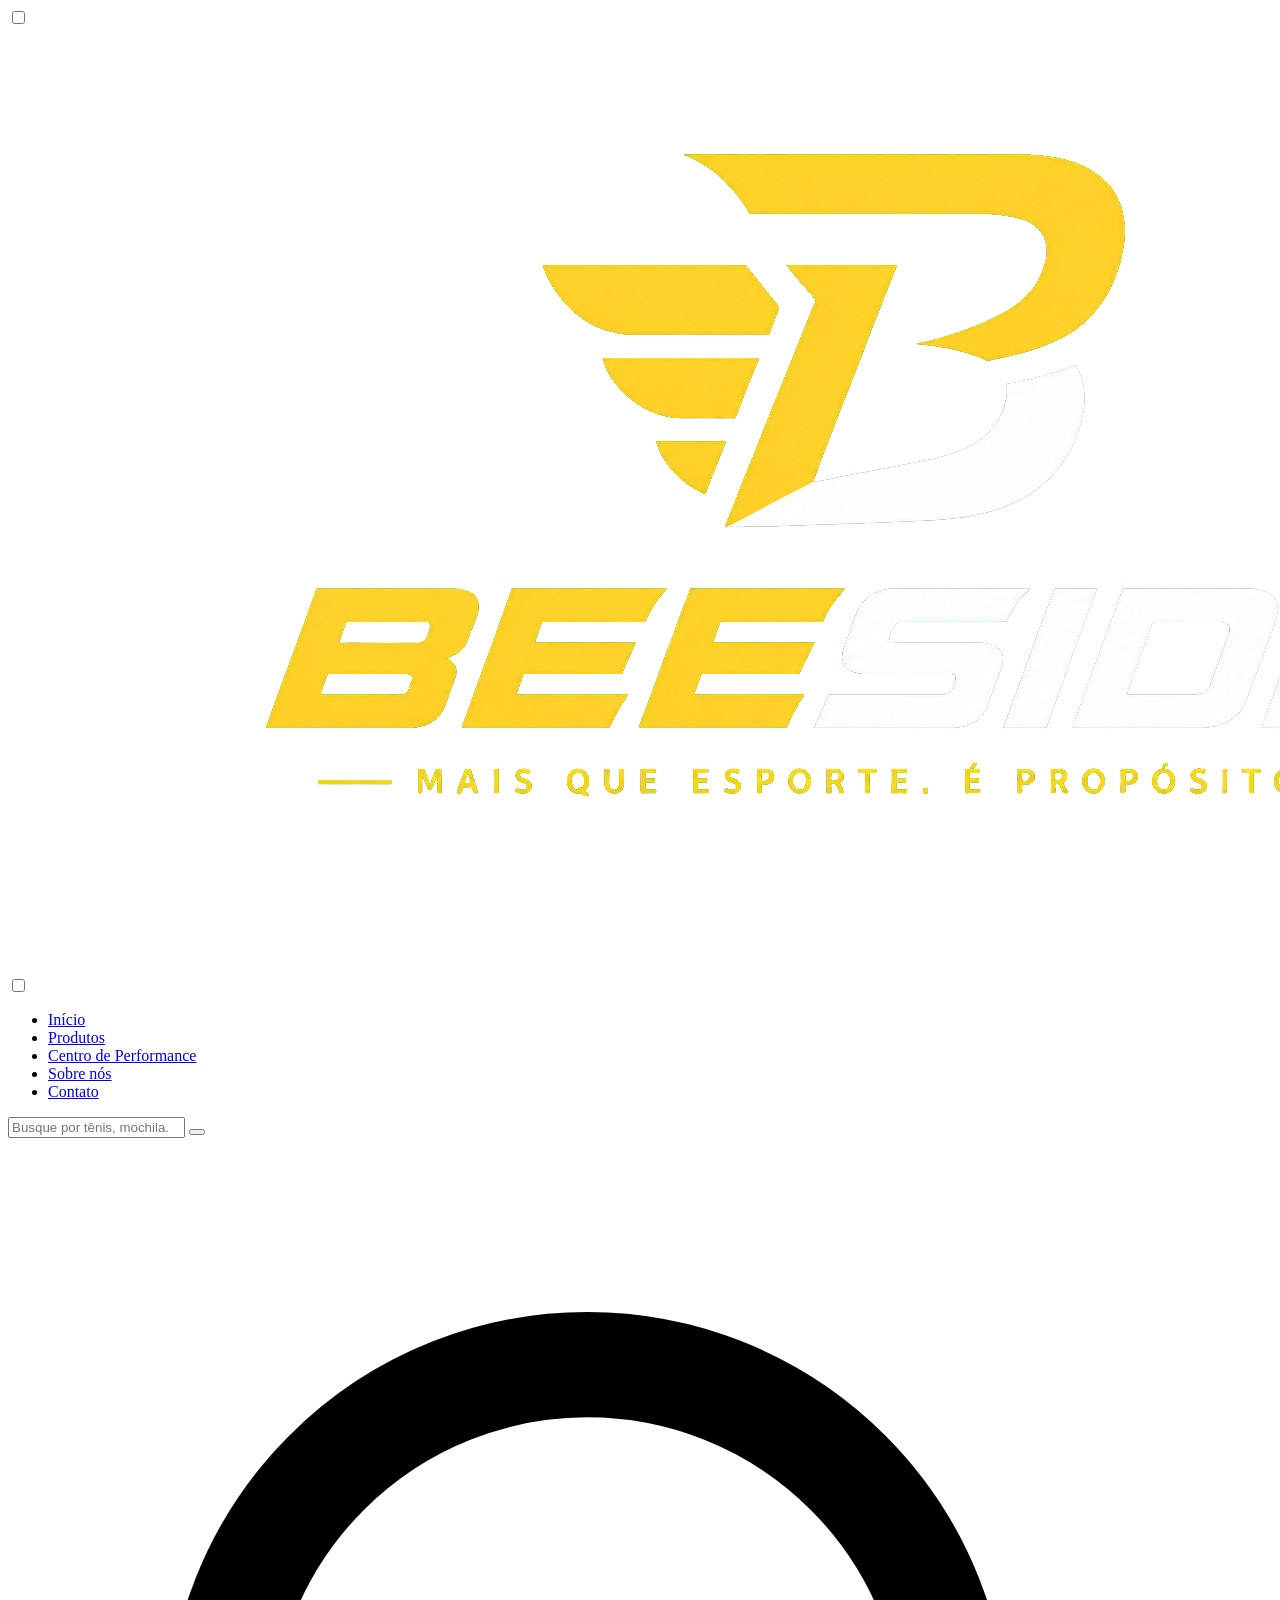
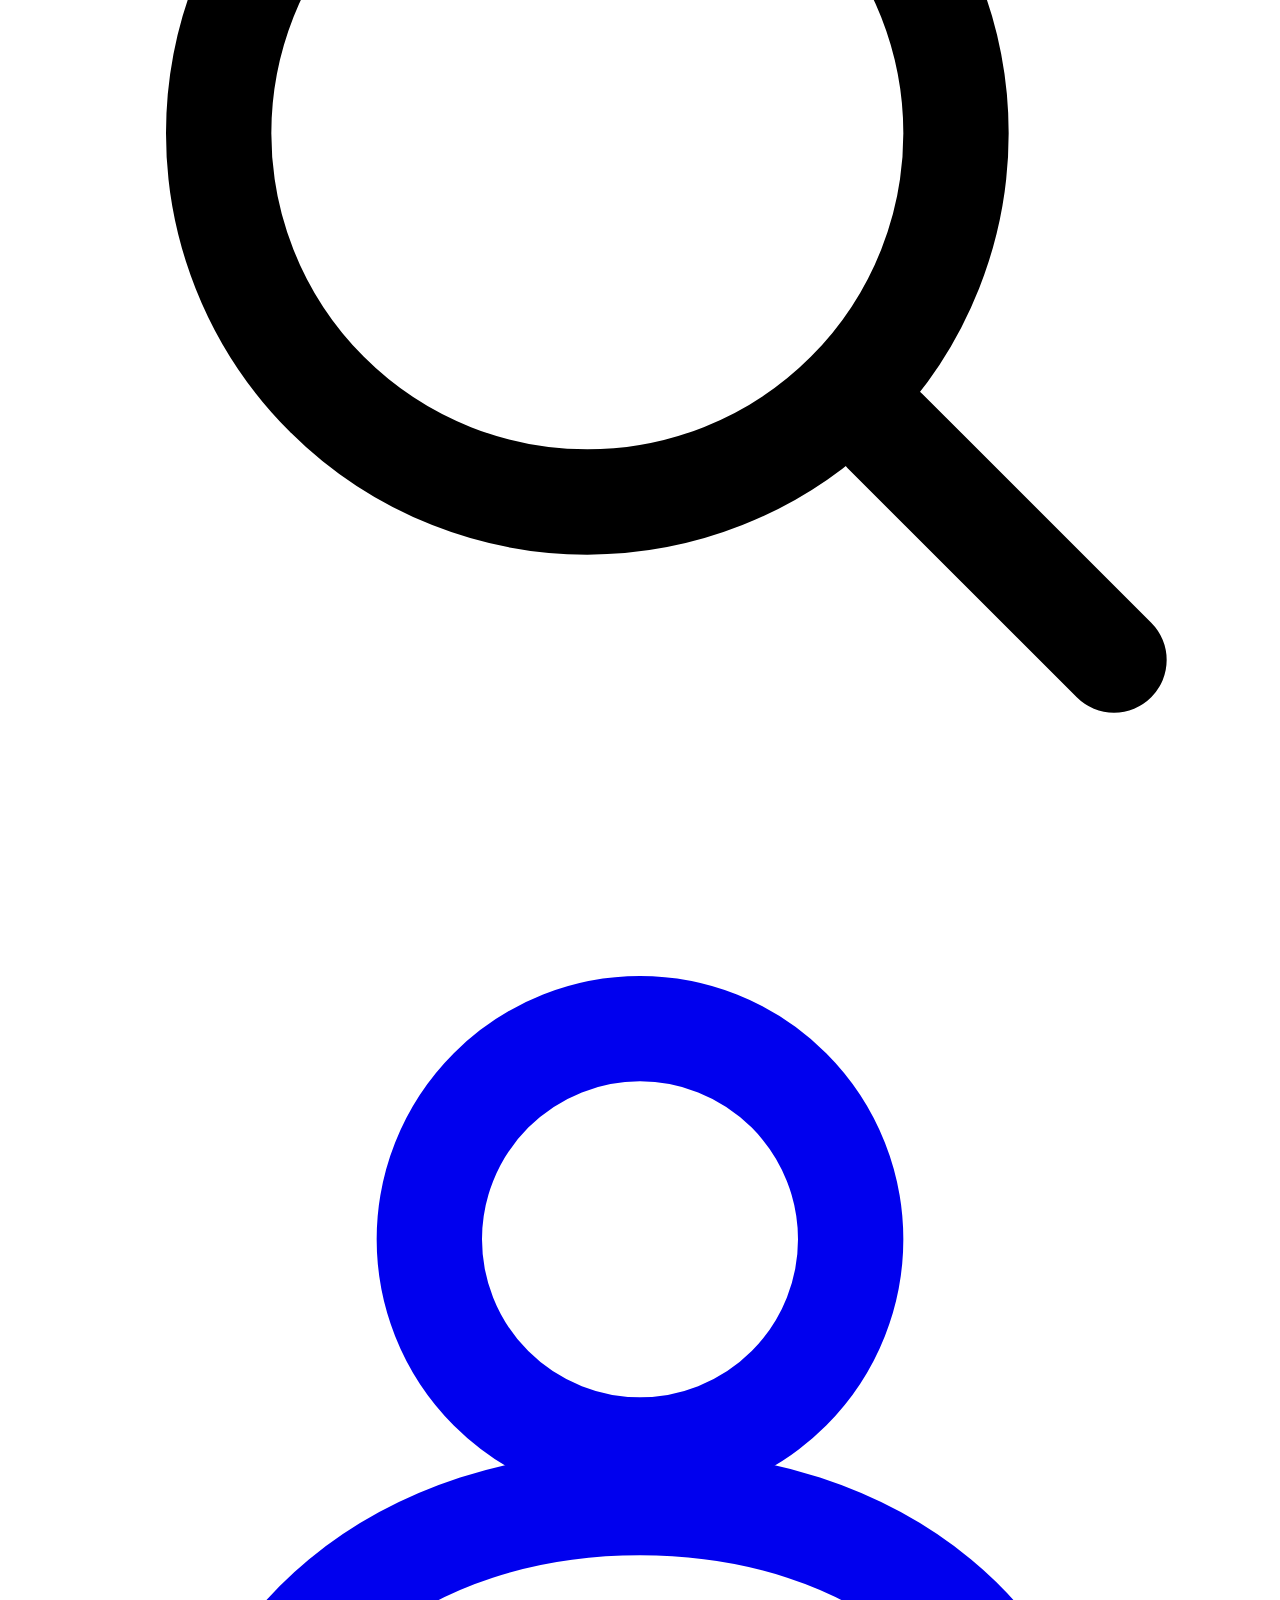
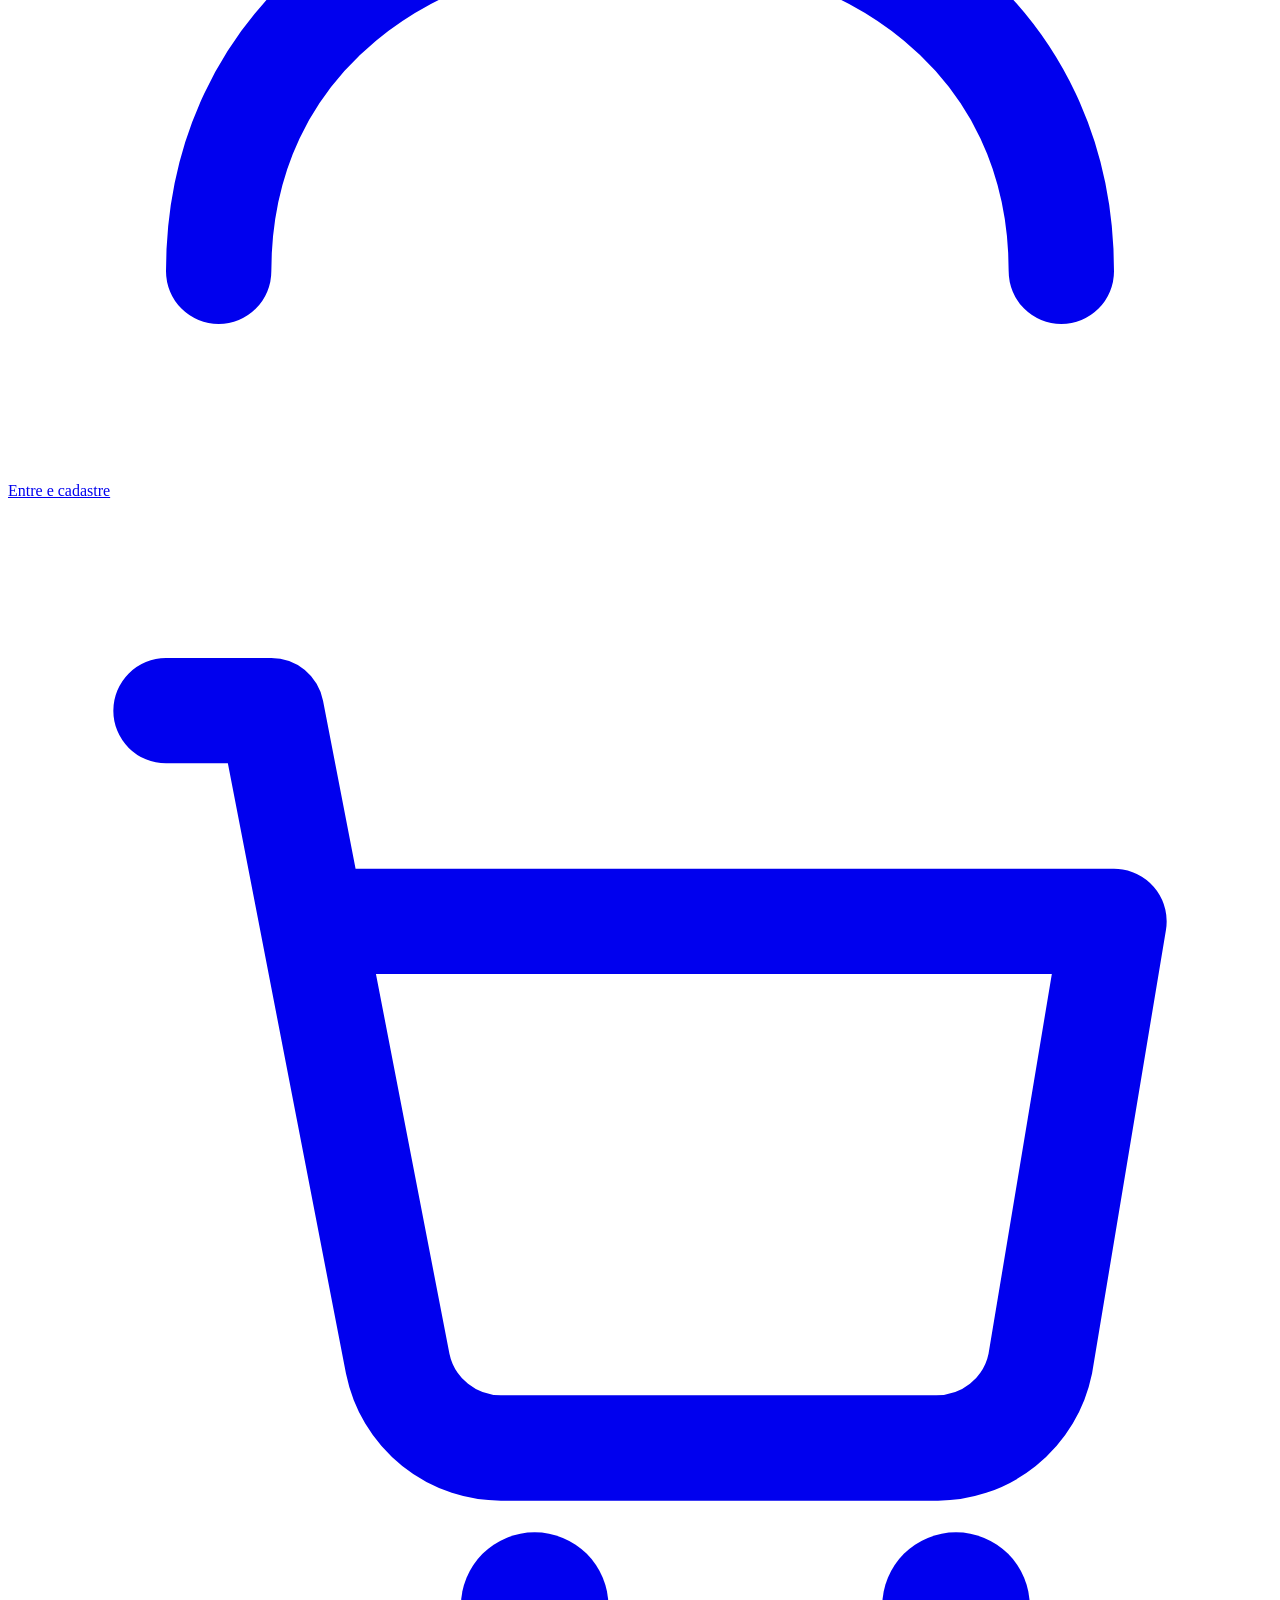
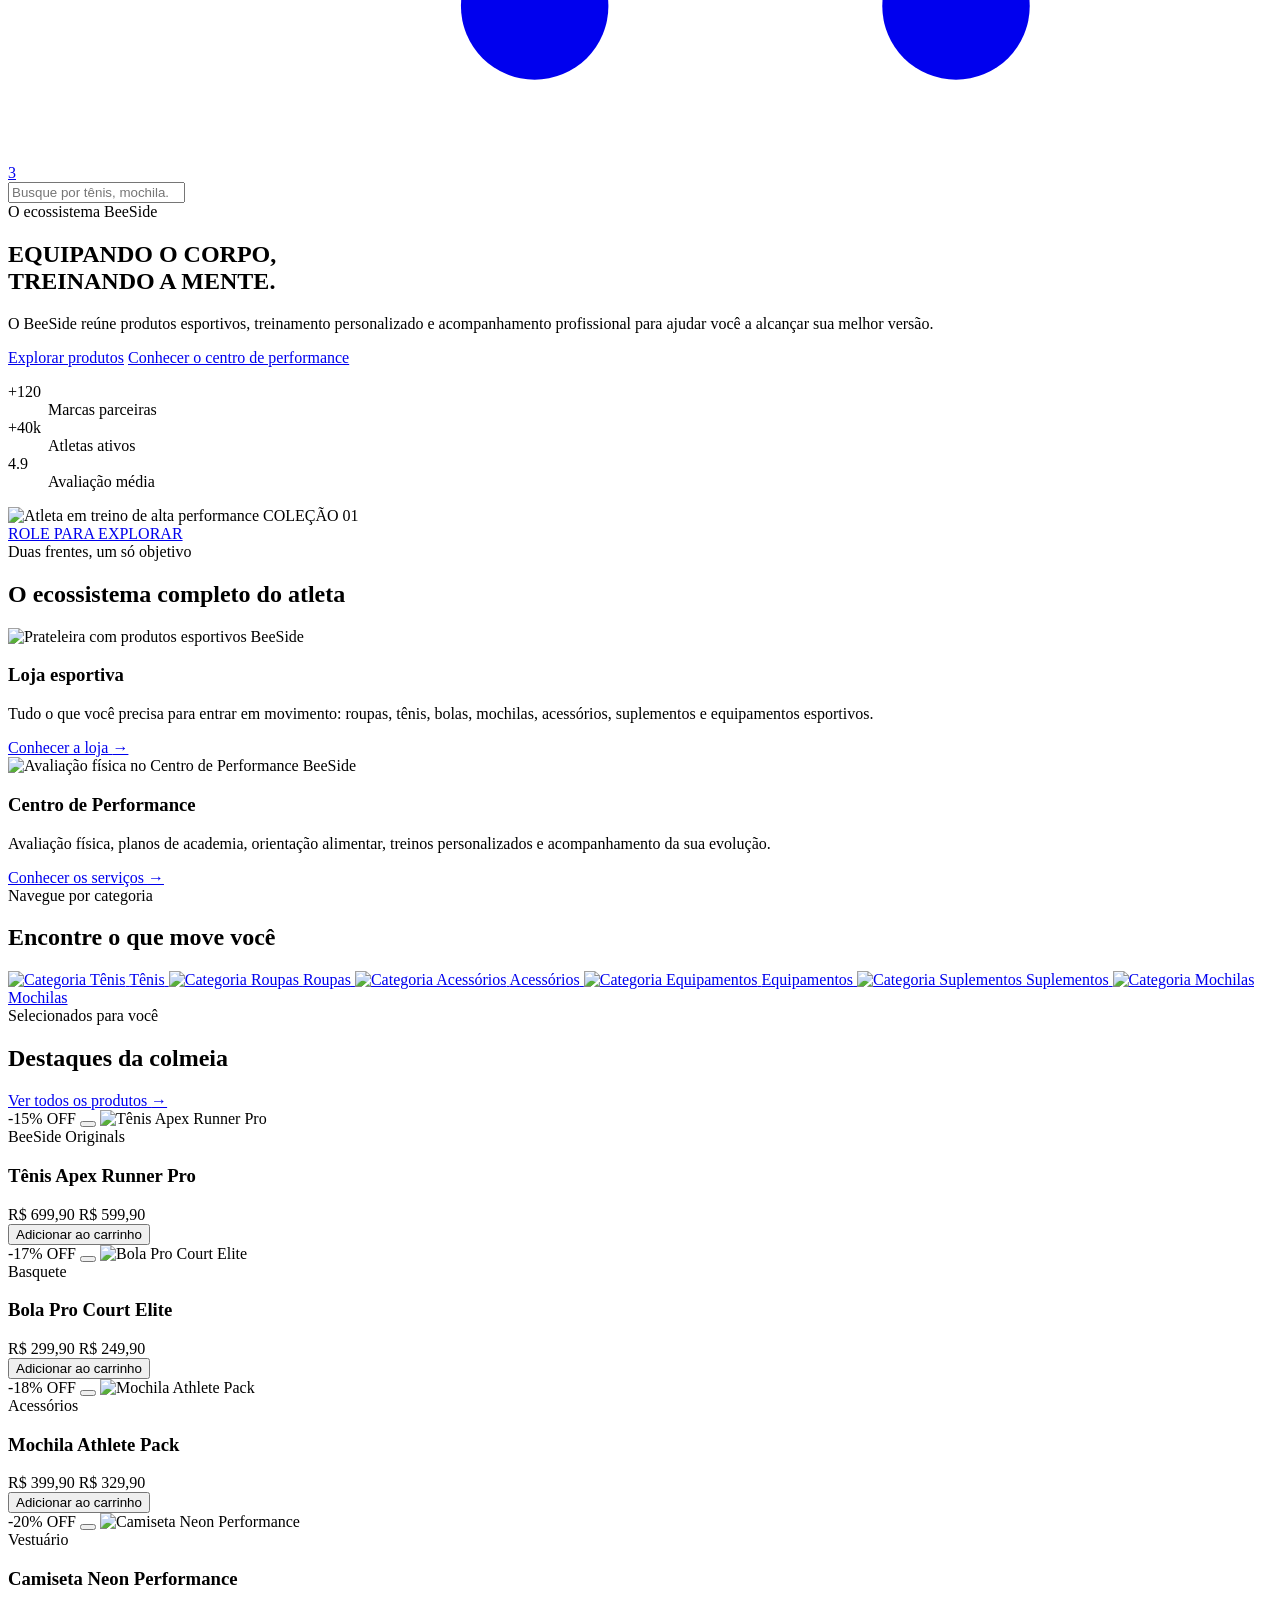
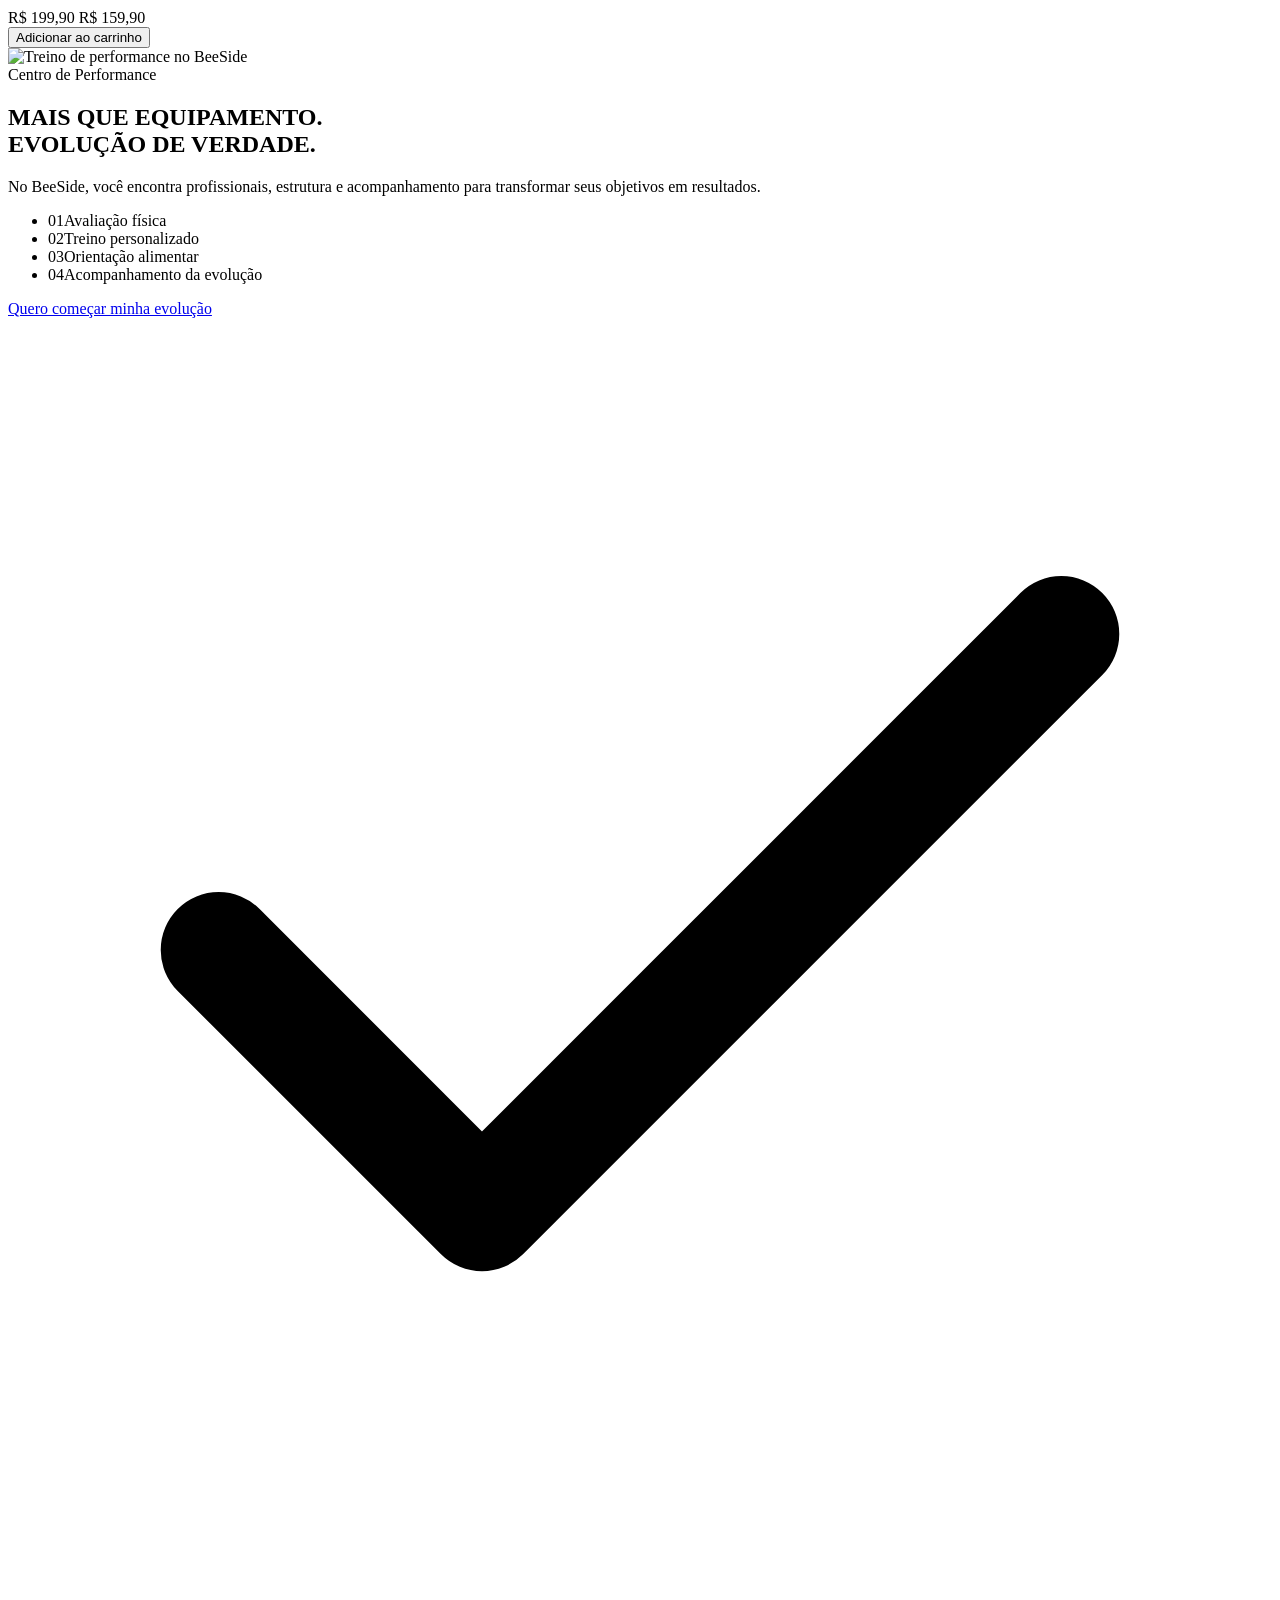
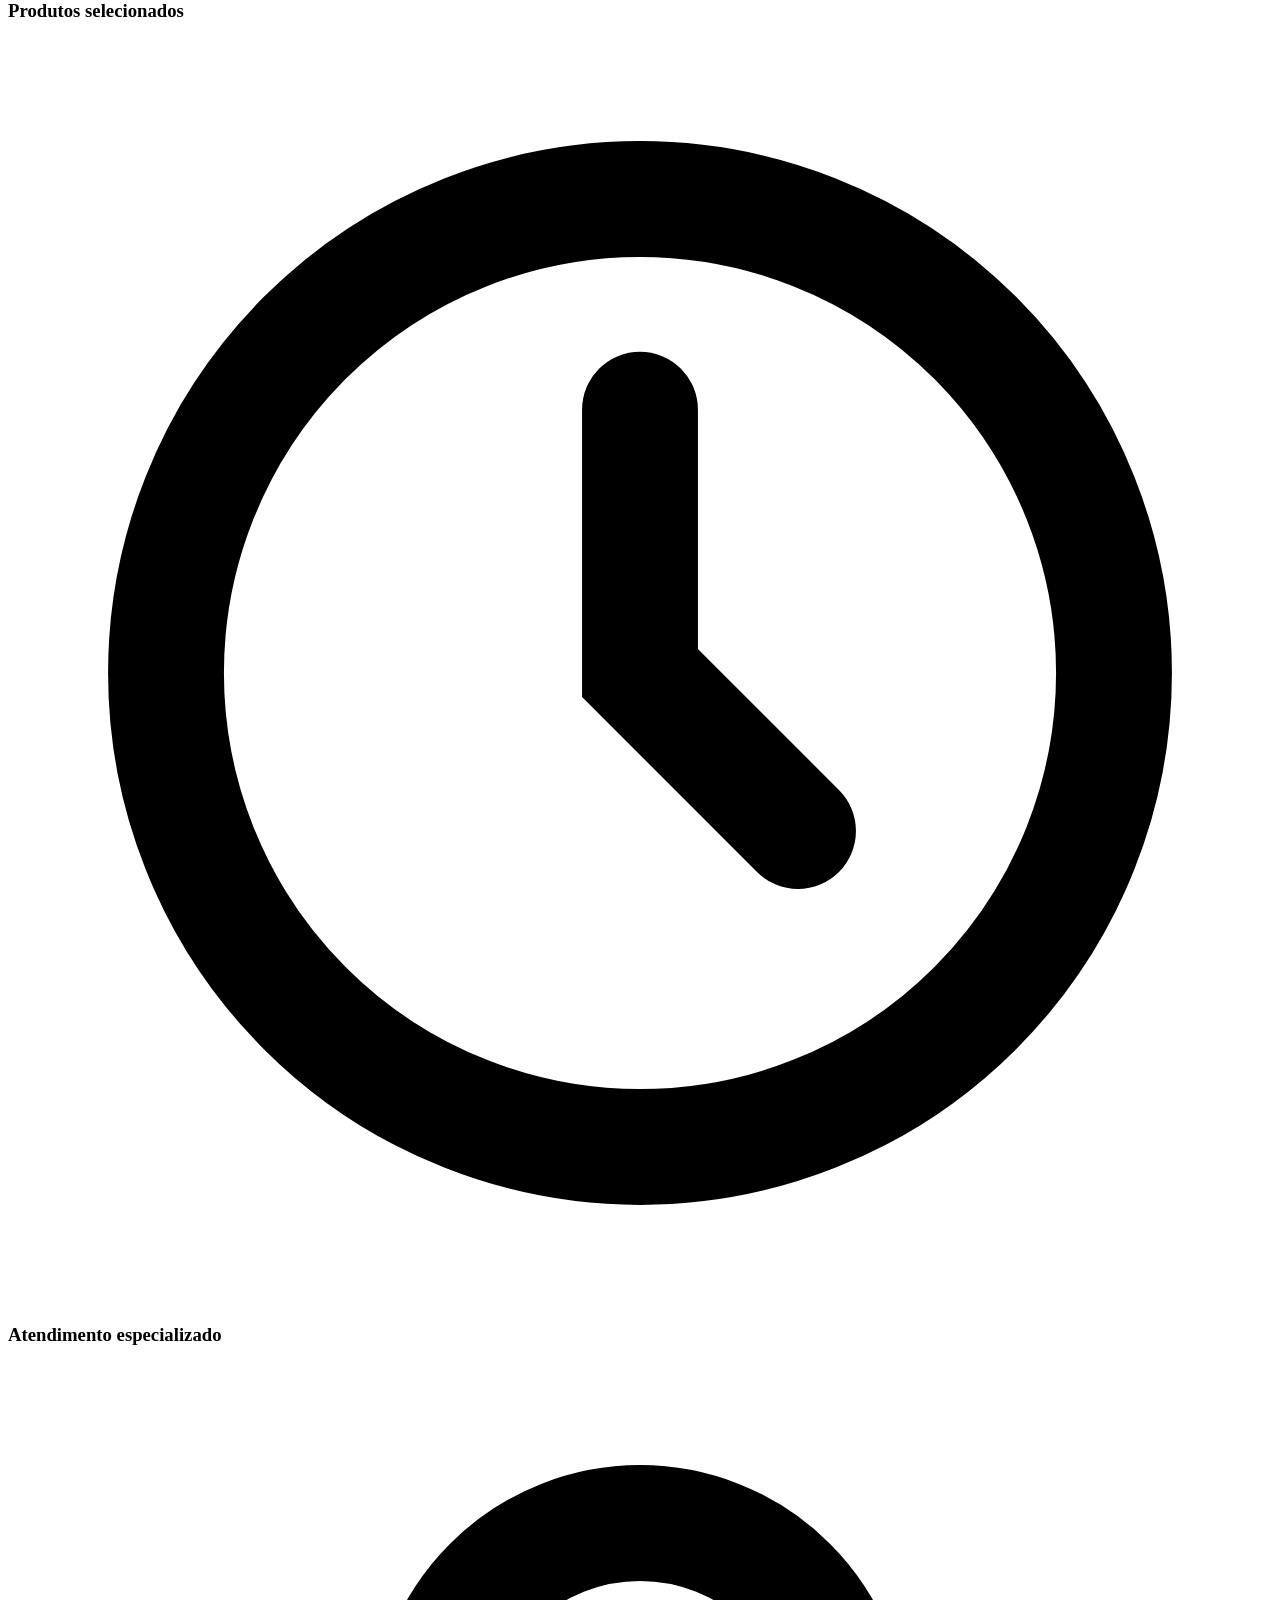
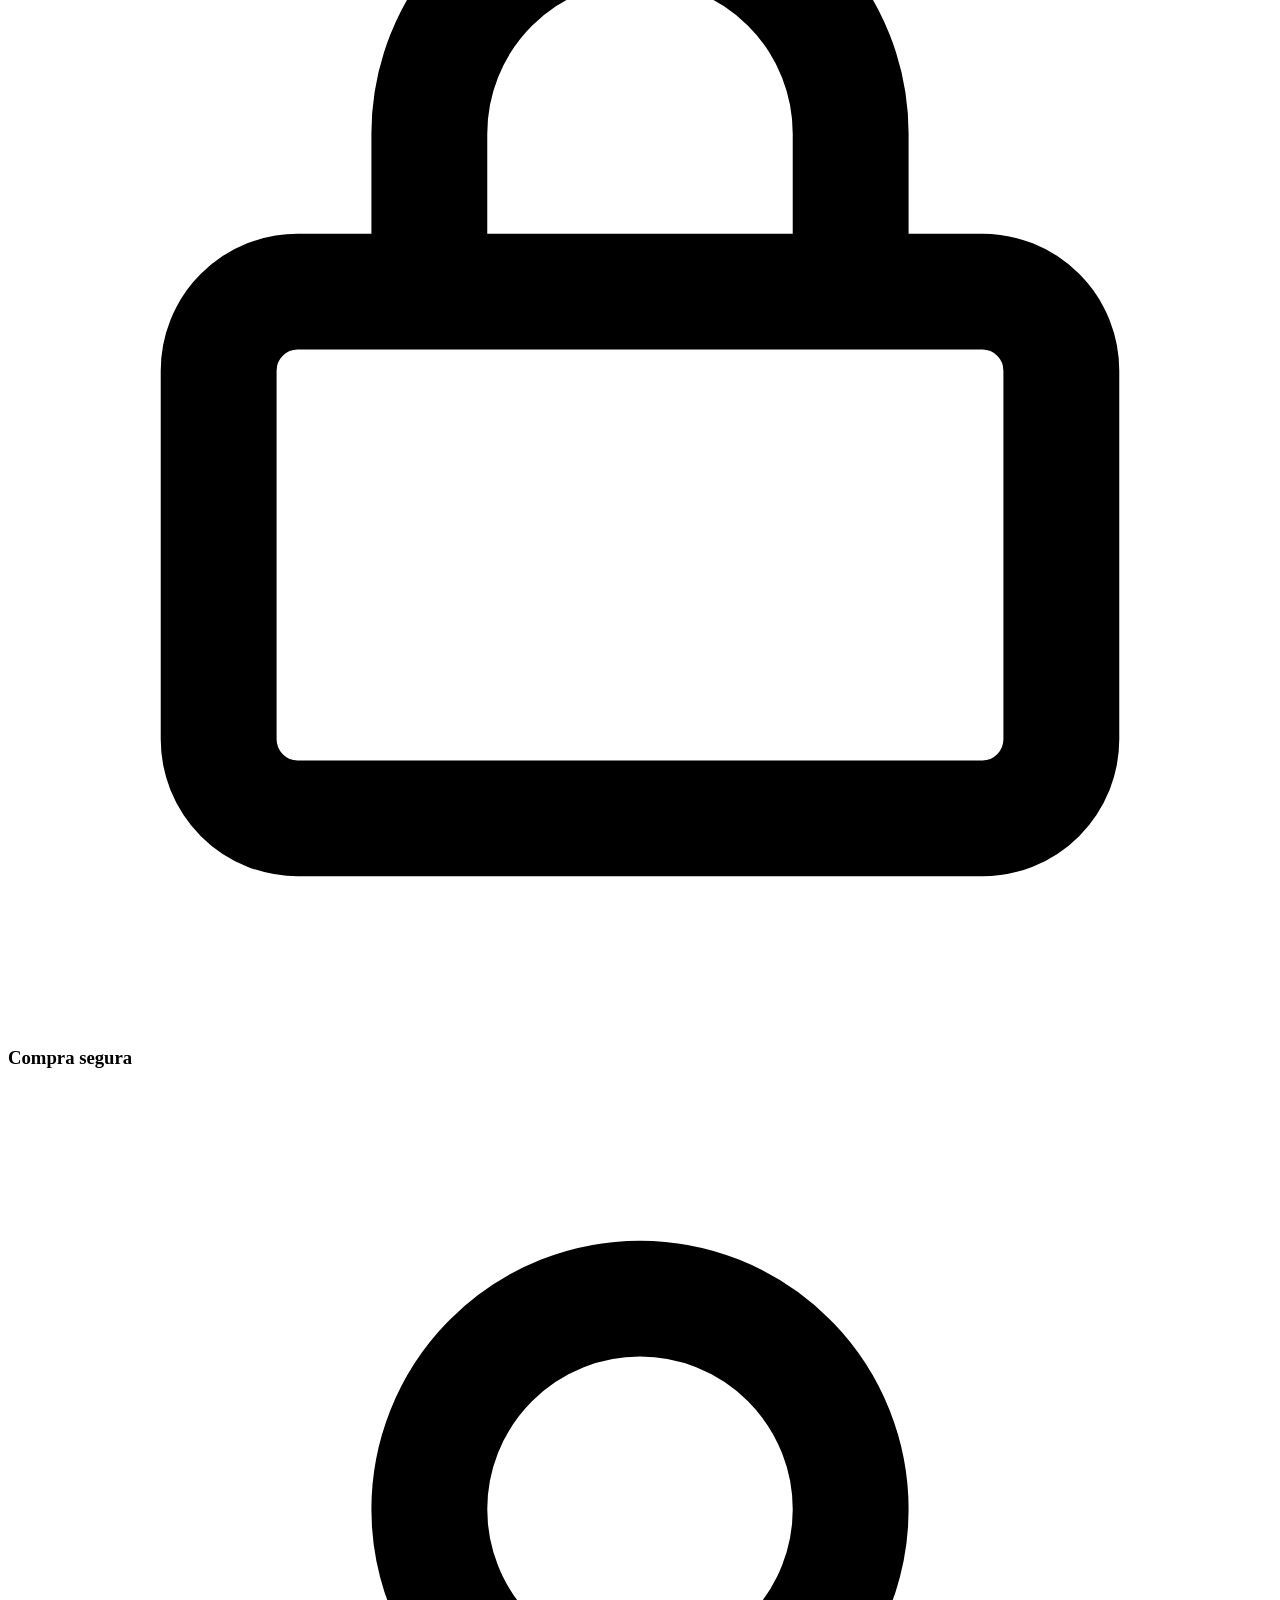
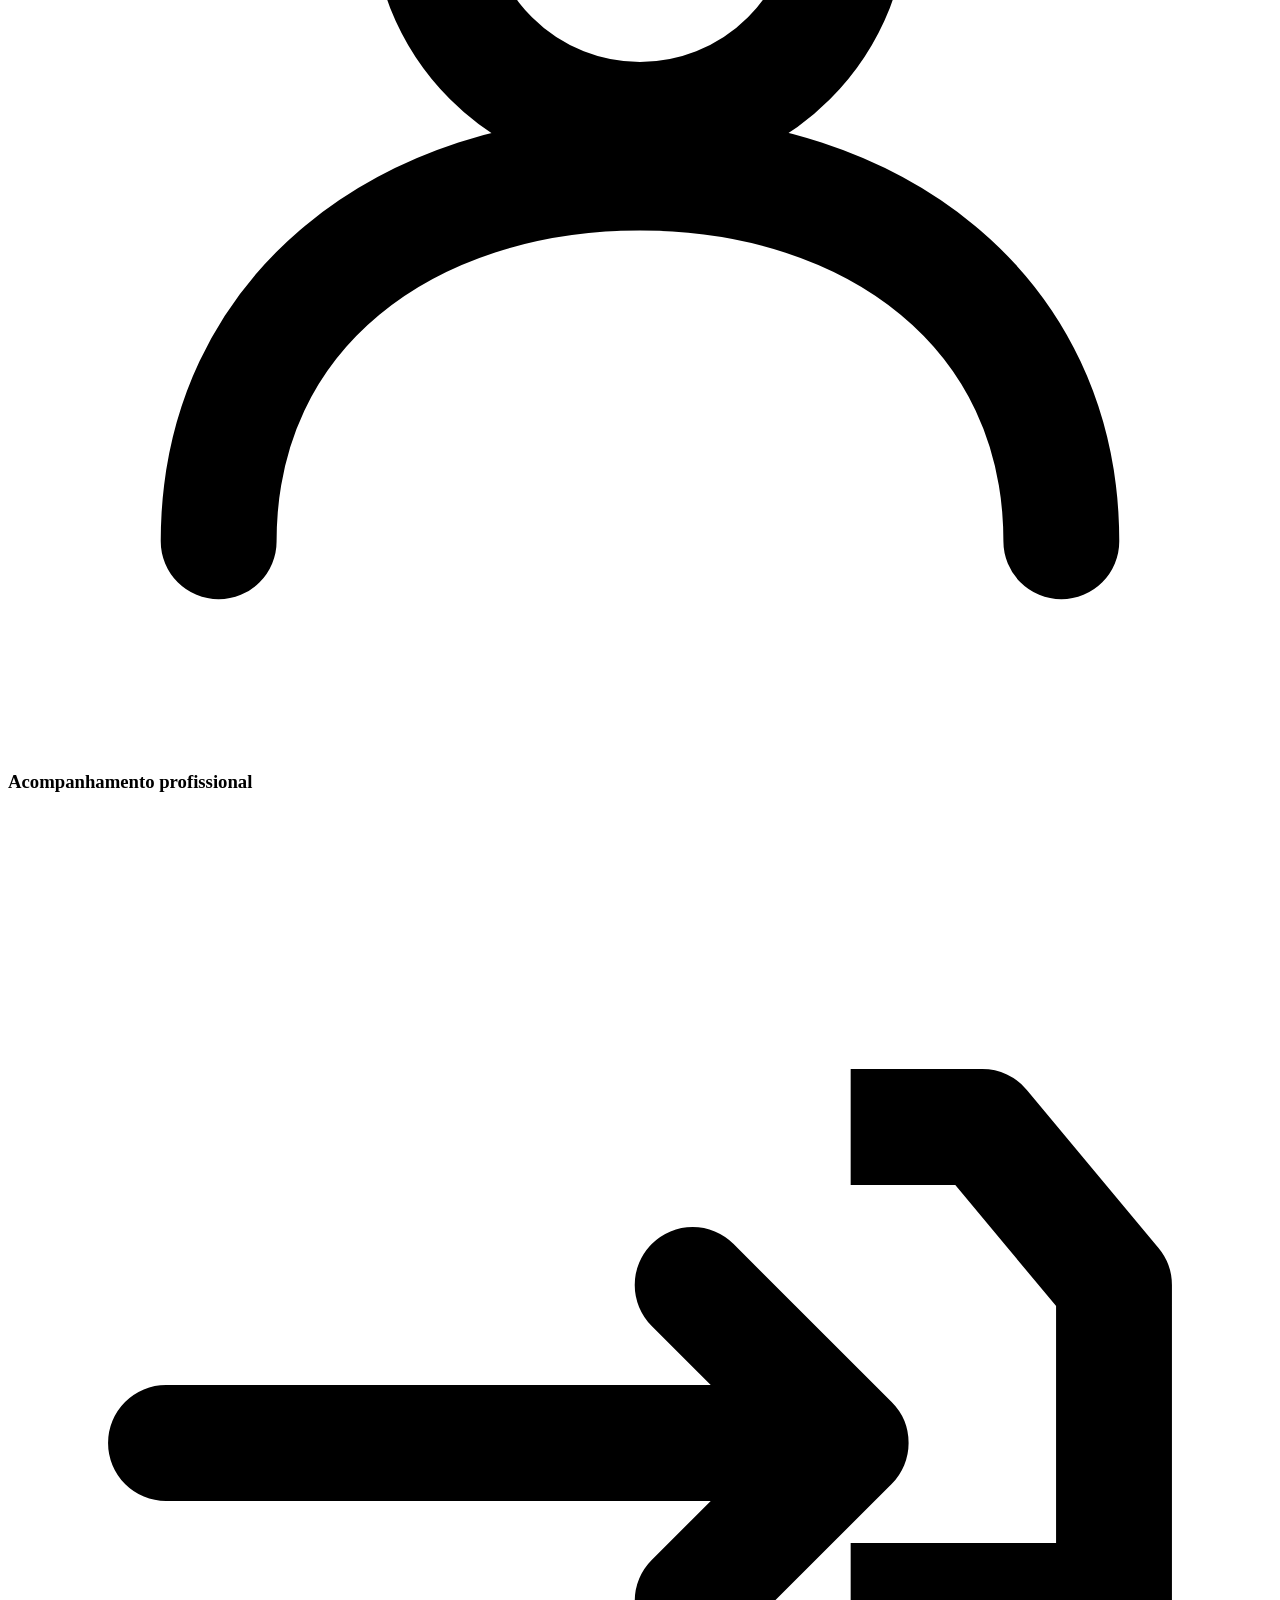
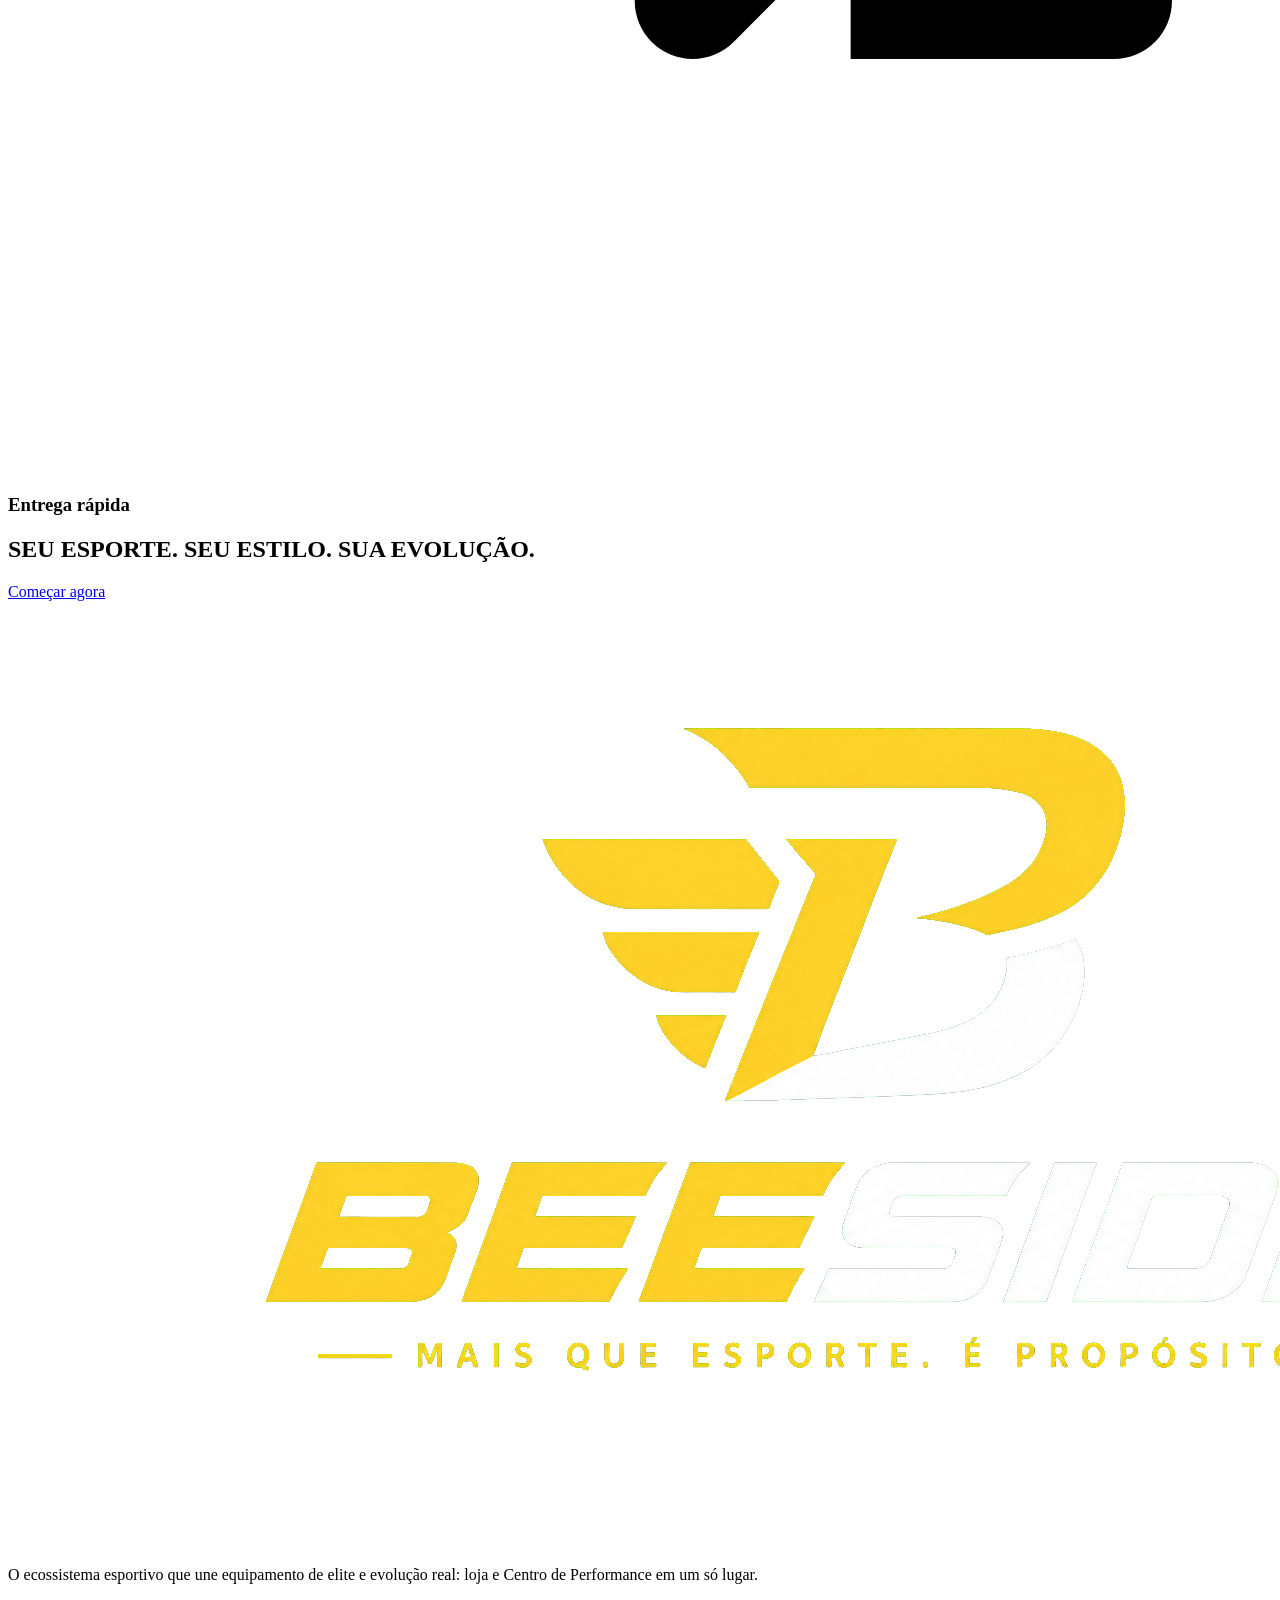
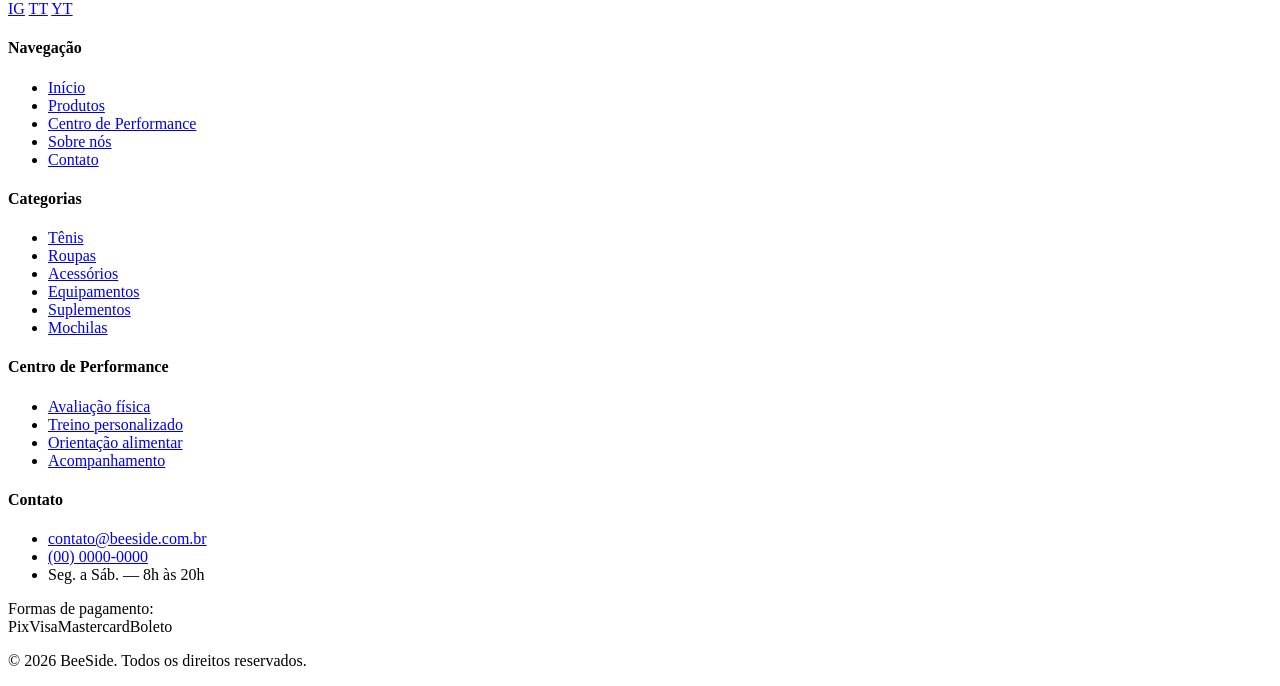
==== versãocerta/index.html @ f8169fee "Add files via upload" ====
<html lang="pt-BR">
<head>
<meta charset="UTF-8">
<meta name="viewport" content="width=device-width, initial-scale=1.0">
<title>BeeSide — Equipando o corpo, treinando a mente.</title>
<meta name="description" content="BeeSide é o ecossistema esportivo que une loja de produtos esportivos com o Centro de Performance: treino, avaliação física e orientação alimentar.">
<link rel="preconnect" href="https://fonts.googleapis.com">
<link rel="preconnect" href="https://fonts.gstatic.com" crossorigin>
<link href="https://fonts.googleapis.com/css2?family=Archivo+Black&family=Inter:wght@400;500;600;700;800&display=swap" rel="stylesheet">
<link rel="stylesheet" href="/style.css">
</head>
<body>

<!-- ===================== HEADER ===================== -->
<header class="site-header" id="siteHeader">
  <div class="header-bar">
    <input type="checkbox" id="searchToggle" class="search-toggle-input">
    <div class="header-inner">

      <a href="index.html" class="logo" aria-label="BeeSide — Início">
        <img class="brand-logo-image" src="imagens/beeside.png" alt="BeeSide — Mais que esporte, é propósito">
      </a>

      <input type="checkbox" id="navToggle" class="nav-toggle-input">

      <nav class="main-nav" id="mainNav" aria-label="Navegação principal">
        <ul>
          <li><a href="index.html" class="is-active" aria-current="page">Início</a></li>
          <li><a href="produtos.html">Produtos</a></li>
          <li><a href="centro-performance.html">Centro de Performance</a></li>
          <li><a href="sobre.html">Sobre nós</a></li>
          <li><a href="contato.html">Contato</a></li>
        </ul>
      </nav>

      <div class="header-actions">
        <form class="search-form" role="search" aria-label="Buscar produtos">
          <input type="search" id="searchInput" placeholder="Busque por tênis, mochila..." aria-label="Buscar produtos">
          <button type="submit" aria-label="Buscar">
            <svg viewBox="0 0 24 24" aria-hidden="true"><circle cx="11" cy="11" r="7" fill="none" stroke="currentColor" stroke-width="2"/><line x1="21" y1="21" x2="16.65" y2="16.65" stroke="currentColor" stroke-width="2" stroke-linecap="round"/></svg>
          </button>
        </form>

        <label class="icon-btn search-toggle" for="searchToggle" aria-label="Abrir busca">
          <svg viewBox="0 0 24 24" aria-hidden="true"><circle cx="11" cy="11" r="7" fill="none" stroke="currentColor" stroke-width="2"/><line x1="21" y1="21" x2="16.65" y2="16.65" stroke="currentColor" stroke-width="2" stroke-linecap="round"/></svg>
        </label>

        <a href="login.html" class="icon-btn user-btn" aria-label="Entrar ou cadastrar">
          <svg viewBox="0 0 24 24" aria-hidden="true"><circle cx="12" cy="8" r="4" fill="none" stroke="currentColor" stroke-width="2"/><path d="M4 20c0-4.4 3.6-7 8-7s8 2.6 8 7" fill="none" stroke="currentColor" stroke-width="2" stroke-linecap="round"/></svg>
          <span class="user-btn-text">Entre e cadastre</span>
        </a>

        <a href="carrinho.html" class="icon-btn cart-btn" aria-label="Carrinho de compras">
          <svg viewBox="0 0 24 24" aria-hidden="true"><path d="M3 4h2l2.4 12.4a2 2 0 0 0 2 1.6h8.2a2 2 0 0 0 2-1.6L21 8H6" fill="none" stroke="currentColor" stroke-width="2" stroke-linecap="round" stroke-linejoin="round"/><circle cx="10" cy="21" r="1.4" fill="currentColor"/><circle cx="18" cy="21" r="1.4" fill="currentColor"/></svg>
          <span class="cart-count" id="cartCount">3</span>
        </a>

        <label class="icon-btn menu-toggle" for="navToggle" aria-label="Abrir menu">
          <span></span><span></span><span></span>
        </label>
      </div>

    </div>
    <div class="mobile-search" id="mobileSearch">
      <input type="search" placeholder="Busque por tênis, mochila...">
    </div>
  </div>
</header>

<main>

<!-- ===================== HERO ===================== -->
<section class="hero" id="hero">
  <div class="hero-hexfield" aria-hidden="true"></div>
  <div class="hero-inner">

    <div class="hero-copy" data-reveal>
      <span class="eyebrow">O ecossistema BeeSide</span>
      <h1 class="hero-title">
        EQUIPANDO O CORPO,<br>
        <span class="accent">TREINANDO A MENTE.</span>
      </h1>
      <p class="hero-text">
        O BeeSide reúne produtos esportivos, treinamento personalizado e
        acompanhamento profissional para ajudar você a alcançar sua melhor versão.
      </p>
      <div class="hero-actions">
        <a href="produtos.html" class="btn btn-primary">Explorar produtos</a>
        <a href="centro-performance.html" class="btn btn-outline">Conhecer o centro de performance</a>
      </div>

      <dl class="hero-stats">
        <div><dt>+120</dt><dd>Marcas parceiras</dd></div>
        <div><dt>+40k</dt><dd>Atletas ativos</dd></div>
        <div><dt>4.9</dt><dd>Avaliação média</dd></div>
      </dl>
    </div>

    <div class="hero-visual" data-reveal>
      <div class="hero-media">
        <img src="https://images.unsplash.com/photo-1571019613454-1cb2f99b2d8b?q=80&w=1200&auto=format&fit=crop" alt="Atleta em treino de alta performance">
        <span class="hero-tag">COLEÇÃO 01</span>
      </div>
    </div>

  </div>
  <a class="scroll-cue" href="#conceito" aria-label="Rolar para explorar">
    <span class="scroll-line"></span> ROLE PARA EXPLORAR
  </a>
</section>

<!-- ===================== CONCEITO ===================== -->
<section class="concept" id="conceito">
  <div class="section-inner">
    <span class="eyebrow" data-reveal>Duas frentes, um só objetivo</span>
    <h2 class="section-title" data-reveal>O ecossistema completo do atleta</h2>

    <div class="concept-grid">
      <article class="concept-card concept-card--store" data-reveal>
        <div class="concept-media">
          <img src="https://images.unsplash.com/photo-1556906781-9a412961c28c?q=80&w=1000&auto=format&fit=crop" alt="Prateleira com produtos esportivos BeeSide">
        </div>
        <div class="concept-content">
          <h3>Loja esportiva</h3>
          <p>Tudo o que você precisa para entrar em movimento: roupas, tênis, bolas, mochilas, acessórios, suplementos e equipamentos esportivos.</p>
          <a href="produtos.html" class="link-arrow">Conhecer a loja <span>→</span></a>
        </div>
      </article>

      <article class="concept-card concept-card--performance" data-reveal>
        <div class="concept-media">
          <img src="https://images.unsplash.com/photo-1517836357463-d25dfeac3438?q=80&w=1000&auto=format&fit=crop" alt="Avaliação física no Centro de Performance BeeSide">
        </div>
        <div class="concept-content">
          <h3>Centro de Performance</h3>
          <p>Avaliação física, planos de academia, orientação alimentar, treinos personalizados e acompanhamento da sua evolução.</p>
          <a href="centro-performance.html" class="link-arrow">Conhecer os serviços <span>→</span></a>
        </div>
      </article>
    </div>
  </div>
</section>

<!-- ===================== CATEGORIAS ===================== -->
<section class="categories" id="categorias">
  <div class="section-inner">
    <span class="eyebrow" data-reveal>Navegue por categoria</span>
    <h2 class="section-title" data-reveal>Encontre o que move você</h2>

    <div class="category-grid" data-reveal>
      <a href="produtos.html#tenis" class="category-card" data-category="tenis">
        <img src="https://images.unsplash.com/photo-1542291026-7eec264c27ff?q=80&w=600&auto=format&fit=crop" alt="Categoria Tênis">
        <span class="category-name">Tênis</span>
      </a>
      <a href="produtos.html#roupas" class="category-card" data-category="roupas">
        <img src="https://images.unsplash.com/photo-1483721310020-03333e577078?q=80&w=600&auto=format&fit=crop" alt="Categoria Roupas">
        <span class="category-name">Roupas</span>
      </a>
      <a href="produtos.html#acessorios" class="category-card" data-category="acessorios">
        <img src="https://images.unsplash.com/photo-1553062407-98eeb64c6a62?q=80&w=600&auto=format&fit=crop" alt="Categoria Acessórios">
        <span class="category-name">Acessórios</span>
      </a>
      <a href="produtos.html#equipamentos" class="category-card" data-category="equipamentos">
        <img src="https://images.unsplash.com/photo-1517836357463-d25dfeac3438?q=80&w=600&auto=format&fit=crop" alt="Categoria Equipamentos">
        <span class="category-name">Equipamentos</span>
      </a>
      <a href="produtos.html#suplementos" class="category-card" data-category="suplementos">
        <img src="https://images.unsplash.com/photo-1579722820903-4e8f6c85b3b8?q=80&w=600&auto=format&fit=crop" alt="Categoria Suplementos">
        <span class="category-name">Suplementos</span>
      </a>
      <a href="produtos.html#mochilas" class="category-card" data-category="mochilas">
        <img src="https://images.unsplash.com/photo-1622560481156-01780990d8dc?q=80&w=600&auto=format&fit=crop" alt="Categoria Mochilas">
        <span class="category-name">Mochilas</span>
      </a>
    </div>
  </div>
</section>

<!-- ===================== PRODUTOS EM DESTAQUE ===================== -->
<section class="products" id="produtos">
  <div class="section-inner">
    <div class="section-head">
      <div>
        <span class="eyebrow" data-reveal>Selecionados para você</span>
        <h2 class="section-title" data-reveal>Destaques da colmeia</h2>
      </div>
      <a href="produtos.html" class="link-arrow" data-reveal>Ver todos os produtos <span>→</span></a>
    </div>

    <div class="product-grid" id="productGrid" data-reveal>
      <!-- Estrutura preparada para receber dados dinâmicos do catálogo existente.
           Enquanto a integração não está conectada, os cards abaixo servem de exemplo/fallback. -->
      <article class="product-card" data-product-id="apex-runner-pro">
        <div class="product-media">
          <span class="product-badge">-15% OFF</span>
          <button class="fav-btn" aria-label="Favoritar Tênis Apex Runner Pro" aria-pressed="false">
            <svg viewBox="0 0 24 24" aria-hidden="true"><path d="M12 20s-7-4.4-9.5-8.8C.8 8 2 4.5 5.5 4c2-.3 3.7.7 4.5 2.2C10.8 4.7 12.5 3.7 14.5 4c3.5.5 4.7 4 3 7.2C19 15.6 12 20 12 20Z" fill="none" stroke="currentColor" stroke-width="1.8"/></svg>
          </button>
          <img src="https://images.unsplash.com/photo-1595950653106-6c9ebd614d3a?q=80&w=700&auto=format&fit=crop" alt="Tênis Apex Runner Pro">
        </div>
        <div class="product-info">
          <span class="product-category">BeeSide Originals</span>
          <h3 class="product-name">Tênis Apex Runner Pro</h3>
          <div class="product-price">
            <span class="price-old">R$ 699,90</span>
            <span class="price-new">R$ 599,90</span>
          </div>
          <button class="btn btn-add">Adicionar ao carrinho</button>
        </div>
      </article>

      <article class="product-card" data-product-id="bola-court-elite">
        <div class="product-media">
          <span class="product-badge">-17% OFF</span>
          <button class="fav-btn" aria-label="Favoritar Bola Pro Court Elite" aria-pressed="false">
            <svg viewBox="0 0 24 24" aria-hidden="true"><path d="M12 20s-7-4.4-9.5-8.8C.8 8 2 4.5 5.5 4c2-.3 3.7.7 4.5 2.2C10.8 4.7 12.5 3.7 14.5 4c3.5.5 4.7 4 3 7.2C19 15.6 12 20 12 20Z" fill="none" stroke="currentColor" stroke-width="1.8"/></svg>
          </button>
          <img src="https://images.unsplash.com/photo-1519861531473-9200262188bf?q=80&w=700&auto=format&fit=crop" alt="Bola Pro Court Elite">
        </div>
        <div class="product-info">
          <span class="product-category">Basquete</span>
          <h3 class="product-name">Bola Pro Court Elite</h3>
          <div class="product-price">
            <span class="price-old">R$ 299,90</span>
            <span class="price-new">R$ 249,90</span>
          </div>
          <button class="btn btn-add">Adicionar ao carrinho</button>
        </div>
      </article>

      <article class="product-card" data-product-id="mochila-athlete-pack">
        <div class="product-media">
          <span class="product-badge">-18% OFF</span>
          <button class="fav-btn" aria-label="Favoritar Mochila Athlete Pack" aria-pressed="false">
            <svg viewBox="0 0 24 24" aria-hidden="true"><path d="M12 20s-7-4.4-9.5-8.8C.8 8 2 4.5 5.5 4c2-.3 3.7.7 4.5 2.2C10.8 4.7 12.5 3.7 14.5 4c3.5.5 4.7 4 3 7.2C19 15.6 12 20 12 20Z" fill="none" stroke="currentColor" stroke-width="1.8"/></svg>
          </button>
          <img src="https://images.unsplash.com/photo-1622560481156-01780990d8dc?q=80&w=700&auto=format&fit=crop" alt="Mochila Athlete Pack">
        </div>
        <div class="product-info">
          <span class="product-category">Acessórios</span>
          <h3 class="product-name">Mochila Athlete Pack</h3>
          <div class="product-price">
            <span class="price-old">R$ 399,90</span>
            <span class="price-new">R$ 329,90</span>
          </div>
          <button class="btn btn-add">Adicionar ao carrinho</button>
        </div>
      </article>

      <article class="product-card" data-product-id="camiseta-neon-performance">
        <div class="product-media">
          <span class="product-badge">-20% OFF</span>
          <button class="fav-btn" aria-label="Favoritar Camiseta Neon Performance" aria-pressed="false">
            <svg viewBox="0 0 24 24" aria-hidden="true"><path d="M12 20s-7-4.4-9.5-8.8C.8 8 2 4.5 5.5 4c2-.3 3.7.7 4.5 2.2C10.8 4.7 12.5 3.7 14.5 4c3.5.5 4.7 4 3 7.2C19 15.6 12 20 12 20Z" fill="none" stroke="currentColor" stroke-width="1.8"/></svg>
          </button>
          <img src="https://images.unsplash.com/photo-1521572163474-6864f9cf17ab?q=80&w=700&auto=format&fit=crop" alt="Camiseta Neon Performance">
        </div>
        <div class="product-info">
          <span class="product-category">Vestuário</span>
          <h3 class="product-name">Camiseta Neon Performance</h3>
          <div class="product-price">
            <span class="price-old">R$ 199,90</span>
            <span class="price-new">R$ 159,90</span>
          </div>
          <button class="btn btn-add">Adicionar ao carrinho</button>
        </div>
      </article>
    </div>
  </div>
</section>

<!-- ===================== PERFORMANCE ===================== -->
<section class="performance" id="performance">
  <div class="performance-bg">
    <img src="https://images.unsplash.com/photo-1517964603305-4ebc10a3c936?q=80&w=1600&auto=format&fit=crop" alt="Treino de performance no BeeSide">
  </div>
  <div class="performance-inner">
    <span class="eyebrow" data-reveal>Centro de Performance</span>
    <h2 class="performance-title" data-reveal>
      MAIS QUE EQUIPAMENTO.<br><span class="accent">EVOLUÇÃO DE VERDADE.</span>
    </h2>
    <p class="performance-text" data-reveal>
      No BeeSide, você encontra profissionais, estrutura e acompanhamento
      para transformar seus objetivos em resultados.
    </p>

    <ul class="performance-list" data-reveal>
      <li><span class="num">01</span>Avaliação física</li>
      <li><span class="num">02</span>Treino personalizado</li>
      <li><span class="num">03</span>Orientação alimentar</li>
      <li><span class="num">04</span>Acompanhamento da evolução</li>
    </ul>

    <a href="centro-performance.html" class="btn btn-primary" data-reveal>Quero começar minha evolução</a>
  </div>
</section>

<!-- ===================== BENEFÍCIOS ===================== -->
<section class="benefits" id="beneficios">
  <div class="section-inner">
    <div class="benefits-grid">
      <div class="benefit" data-reveal>
        <svg viewBox="0 0 24 24" aria-hidden="true"><path d="M4 12l5 5L20 6" fill="none" stroke="currentColor" stroke-width="2.2" stroke-linecap="round" stroke-linejoin="round"/></svg>
        <h3>Produtos selecionados</h3>
      </div>
      <div class="benefit" data-reveal>
        <svg viewBox="0 0 24 24" aria-hidden="true"><circle cx="12" cy="12" r="9" fill="none" stroke="currentColor" stroke-width="2.2"/><path d="M12 7v5l3 3" fill="none" stroke="currentColor" stroke-width="2.2" stroke-linecap="round"/></svg>
        <h3>Atendimento especializado</h3>
      </div>
      <div class="benefit" data-reveal>
        <svg viewBox="0 0 24 24" aria-hidden="true"><rect x="4" y="10" width="16" height="10" rx="1.5" fill="none" stroke="currentColor" stroke-width="2.2"/><path d="M8 10V7a4 4 0 0 1 8 0v3" fill="none" stroke="currentColor" stroke-width="2.2"/></svg>
        <h3>Compra segura</h3>
      </div>
      <div class="benefit" data-reveal>
        <svg viewBox="0 0 24 24" aria-hidden="true"><circle cx="12" cy="8" r="4" fill="none" stroke="currentColor" stroke-width="2.2"/><path d="M4 20c0-4.4 3.6-7 8-7s8 2.6 8 7" fill="none" stroke="currentColor" stroke-width="2.2" stroke-linecap="round"/></svg>
        <h3>Acompanhamento profissional</h3>
      </div>
      <div class="benefit" data-reveal>
        <svg viewBox="0 0 24 24" aria-hidden="true"><path d="M3 12h13l-3-3m3 3l-3 3" fill="none" stroke="currentColor" stroke-width="2.2" stroke-linecap="round" stroke-linejoin="round"/><path d="M16 6h2.5L21 9v6h-5" fill="none" stroke="currentColor" stroke-width="2.2" stroke-linejoin="round"/></svg>
        <h3>Entrega rápida</h3>
      </div>
    </div>
  </div>
</section>

<!-- ===================== CHAMADA FINAL ===================== -->
<section class="final-cta" id="sobre">
  <div class="hero-hexfield hero-hexfield--light" aria-hidden="true"></div>
  <div class="final-cta-inner" data-reveal>
    <h2>SEU ESPORTE. <span class="accent">SEU ESTILO.</span> SUA EVOLUÇÃO.</h2>
    <a href="produtos.html" class="btn btn-primary btn-lg">Começar agora</a>
  </div>
</section>

</main>

<!-- ===================== RODAPÉ ===================== -->
<footer class="site-footer" id="contato">
  <div class="footer-top">
    <div class="footer-brand">
      <a href="index.html" class="logo">
        <img class="brand-logo-image" src="imagens/beeside.png" alt="BeeSide — Mais que esporte, é propósito">
      </a>
      <p>O ecossistema esportivo que une equipamento de elite e evolução real: loja e Centro de Performance em um só lugar.</p>
      <div class="social-links">
        <a href="#" aria-label="Instagram">IG</a>
        <a href="#" aria-label="TikTok">TT</a>
        <a href="#" aria-label="YouTube">YT</a>
      </div>
    </div>

    <div class="footer-col">
      <h4>Navegação</h4>
      <ul>
        <li><a href="index.html">Início</a></li>
        <li><a href="produtos.html">Produtos</a></li>
        <li><a href="centro-performance.html">Centro de Performance</a></li>
        <li><a href="sobre.html">Sobre nós</a></li>
        <li><a href="contato.html">Contato</a></li>
      </ul>
    </div>

    <div class="footer-col">
      <h4>Categorias</h4>
      <ul>
        <li><a href="produtos.html#tenis">Tênis</a></li>
        <li><a href="produtos.html#roupas">Roupas</a></li>
        <li><a href="produtos.html#acessorios">Acessórios</a></li>
        <li><a href="produtos.html#equipamentos">Equipamentos</a></li>
        <li><a href="produtos.html#suplementos">Suplementos</a></li>
        <li><a href="produtos.html#mochilas">Mochilas</a></li>
      </ul>
    </div>

    <div class="footer-col">
      <h4>Centro de Performance</h4>
      <ul>
        <li><a href="centro-performance.html#avaliacao">Avaliação física</a></li>
        <li><a href="centro-performance.html#treino">Treino personalizado</a></li>
        <li><a href="centro-performance.html#alimentacao">Orientação alimentar</a></li>
        <li><a href="centro-performance.html#evolucao">Acompanhamento</a></li>
      </ul>
    </div>

    <div class="footer-col">
      <h4>Contato</h4>
      <ul>
        <li><a href="mailto:contato@beeside.com.br">contato@beeside.com.br</a></li>
        <li><a href="tel:+5500000000000">(00) 0000-0000</a></li>
        <li>Seg. a Sáb. — 8h às 20h</li>
      </ul>
    </div>
  </div>

  <div class="footer-payments">
    <span>Formas de pagamento:</span>
    <div class="payment-badges">
      <span>Pix</span><span>Visa</span><span>Mastercard</span><span>Boleto</span>
    </div>
  </div>

  <div class="footer-bottom">
    <p>© 2026 BeeSide. Todos os direitos reservados.</p>
  </div>
</footer>
<script src="https://cdn.jsdelivr.net/npm/@supabase/supabase-js@2"></script>
<script src="js/supabase-client.js"></script>
<script src="js/header.js"></script>
<script src="js/script.js"></script>
</body>
</html>
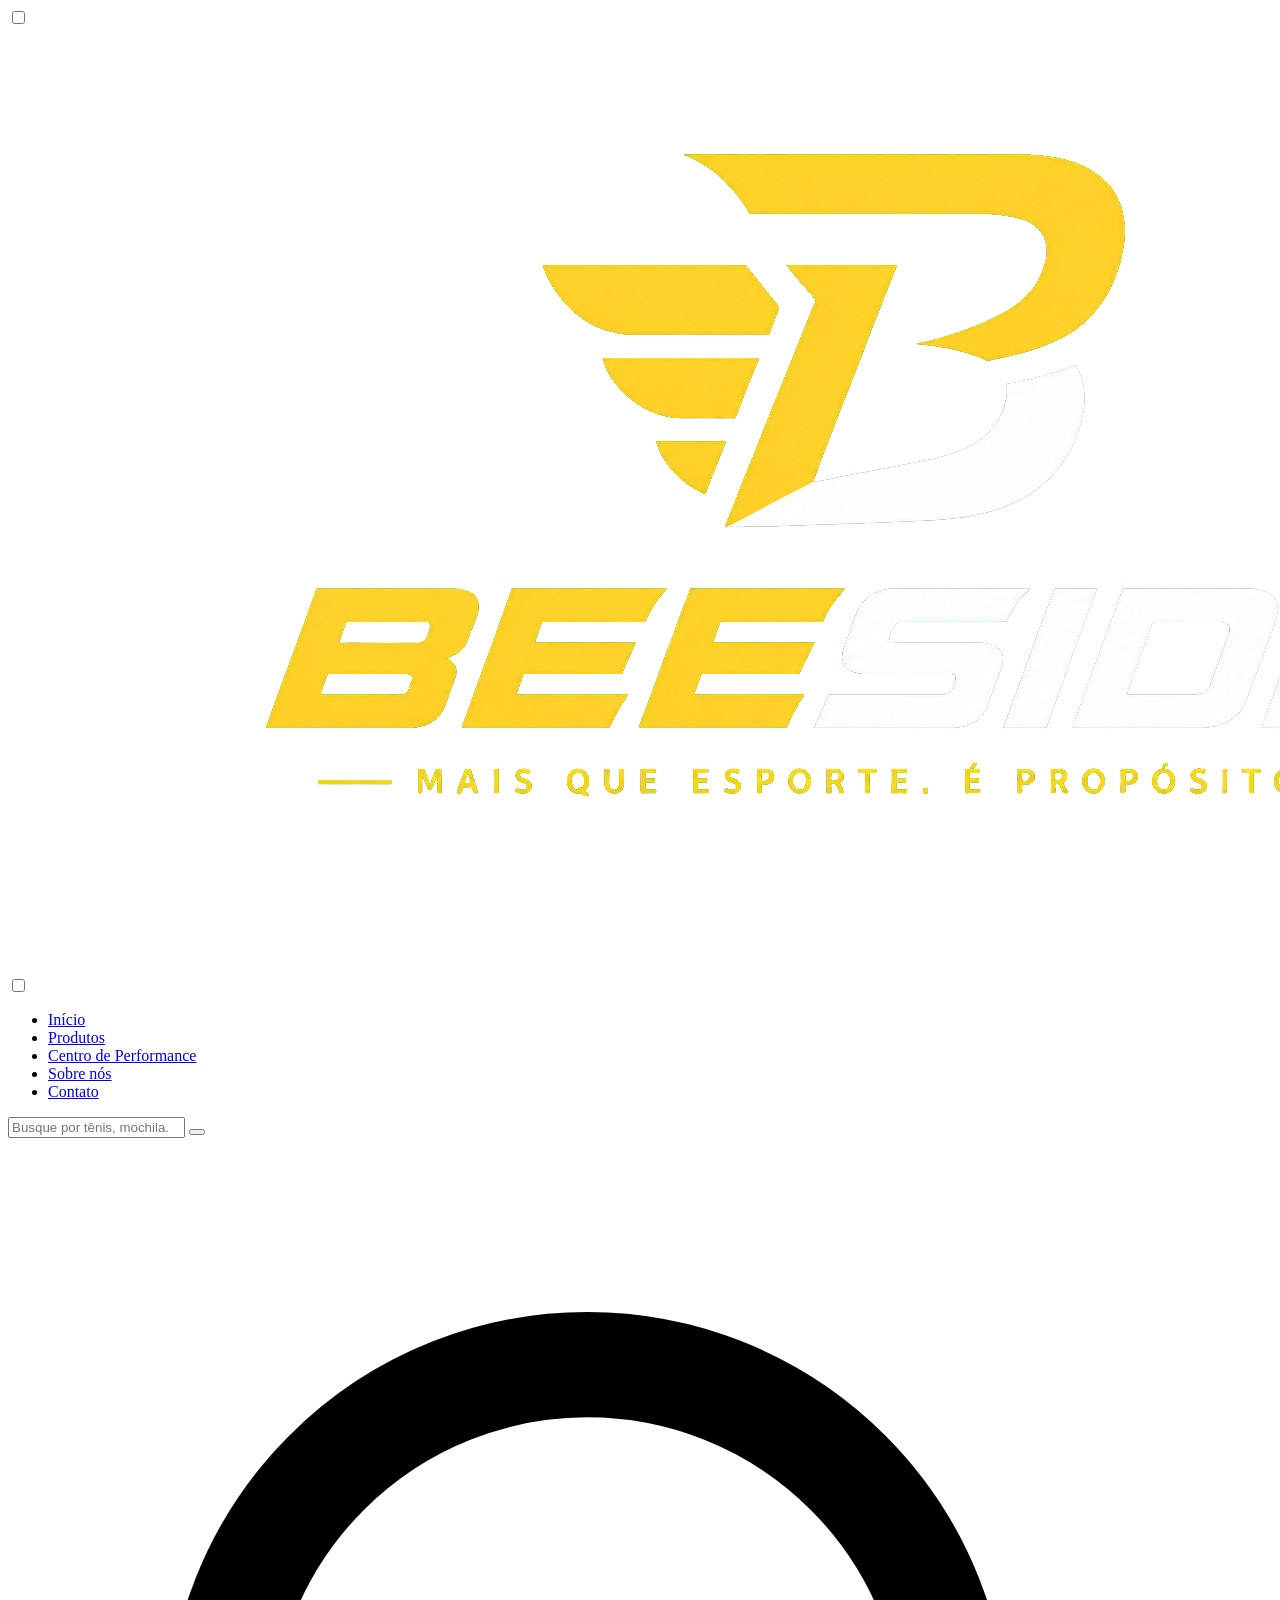
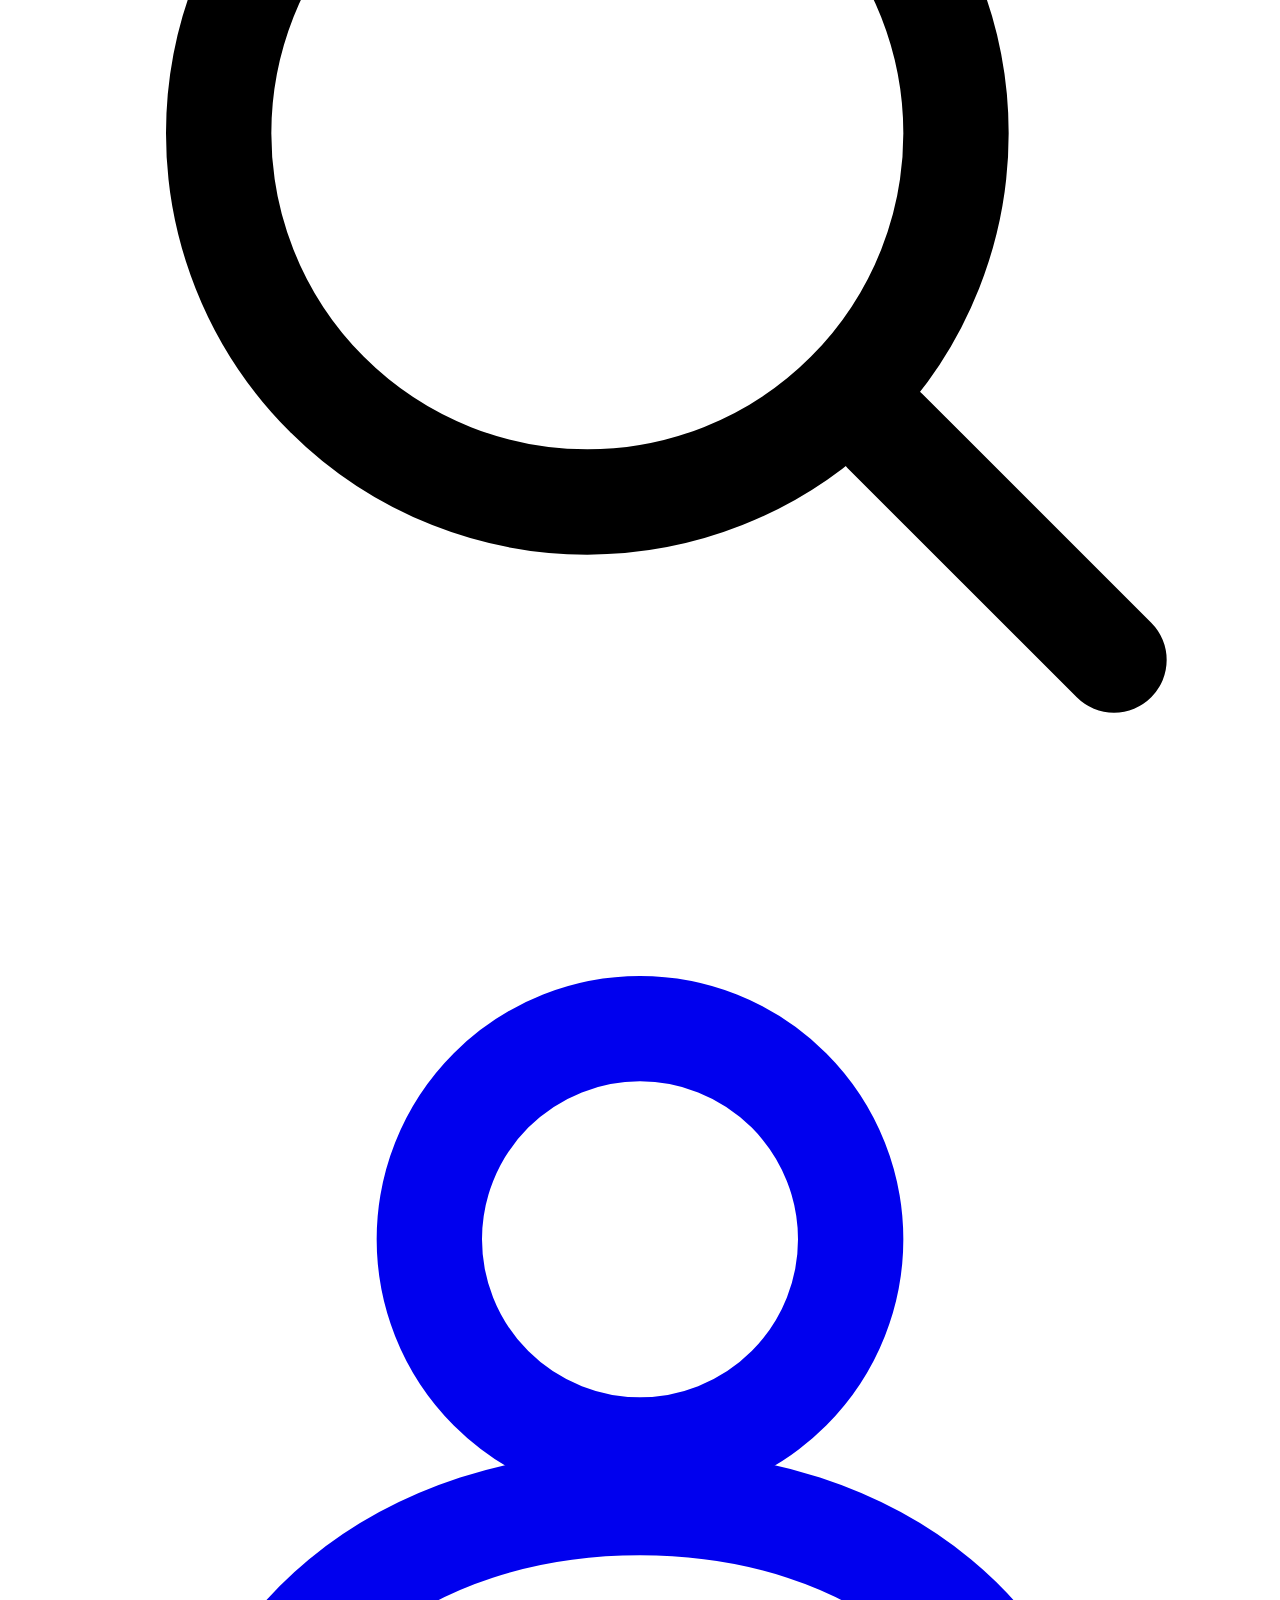
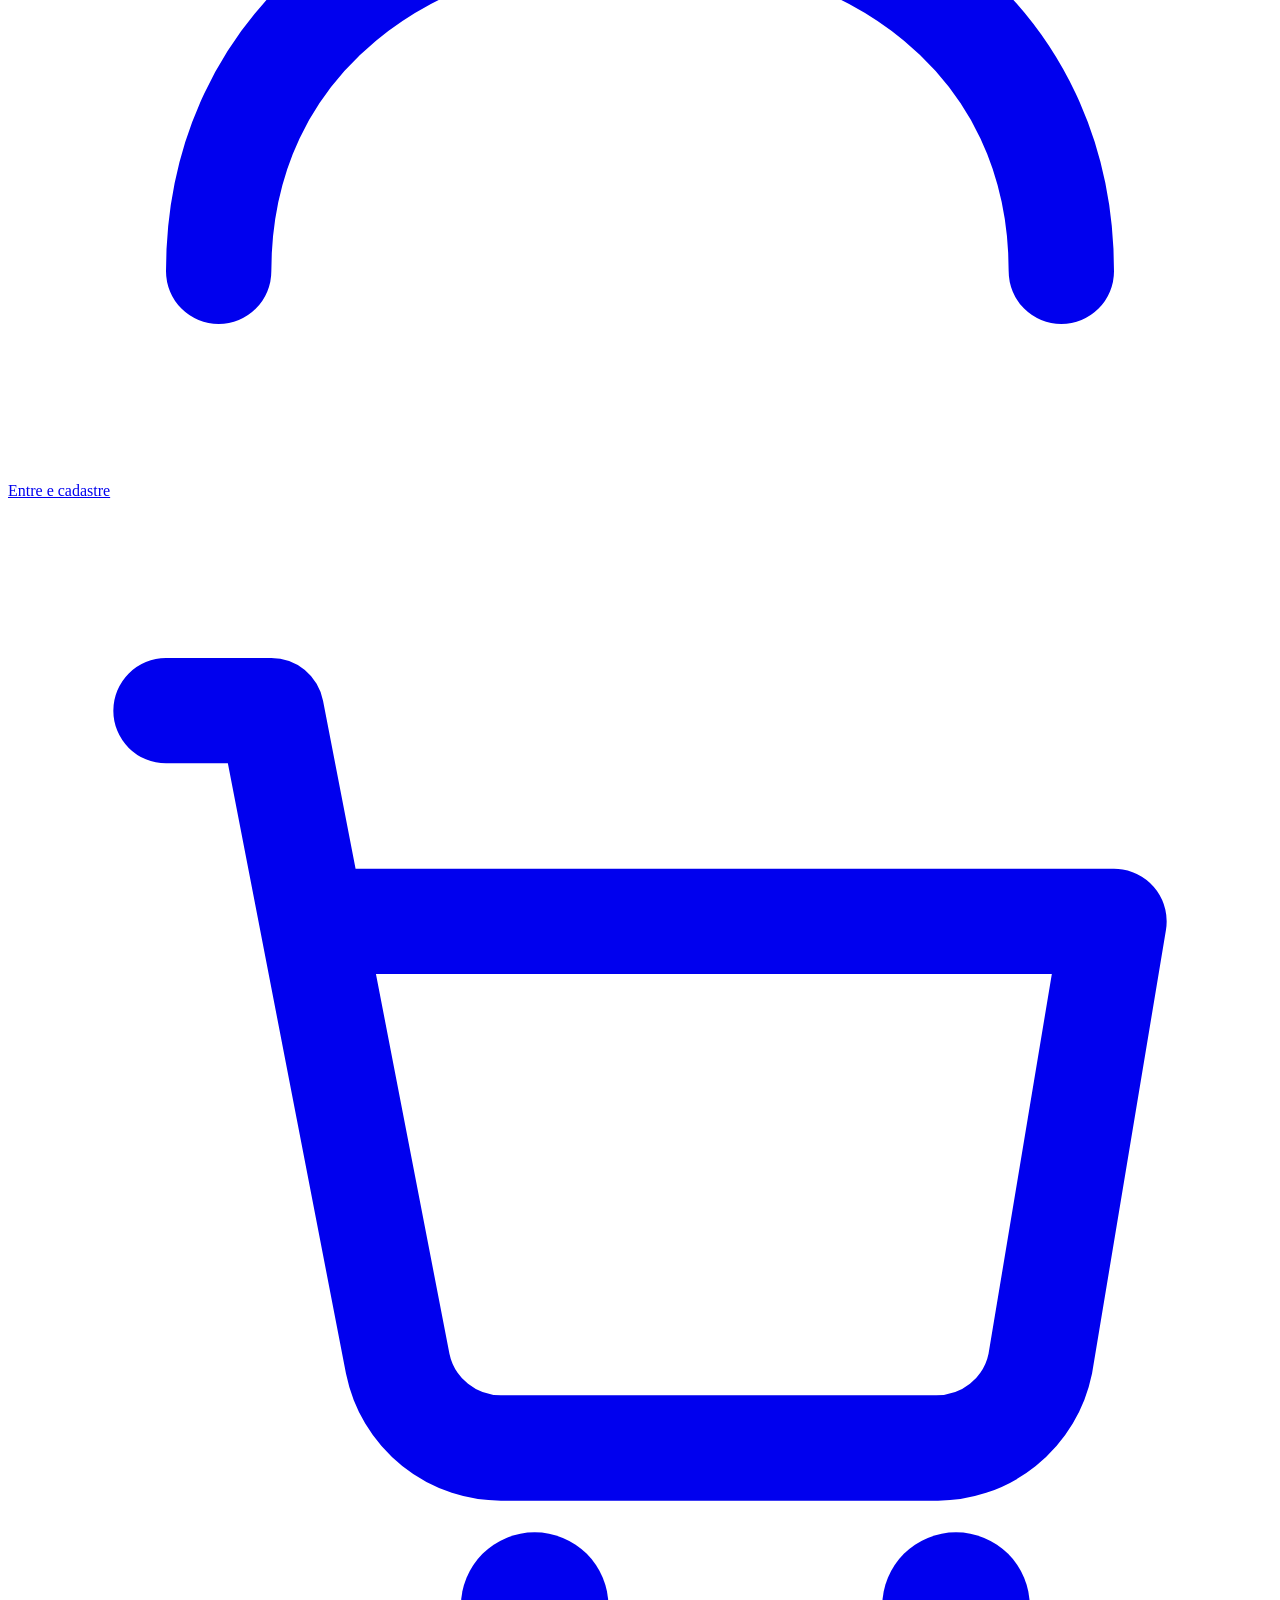
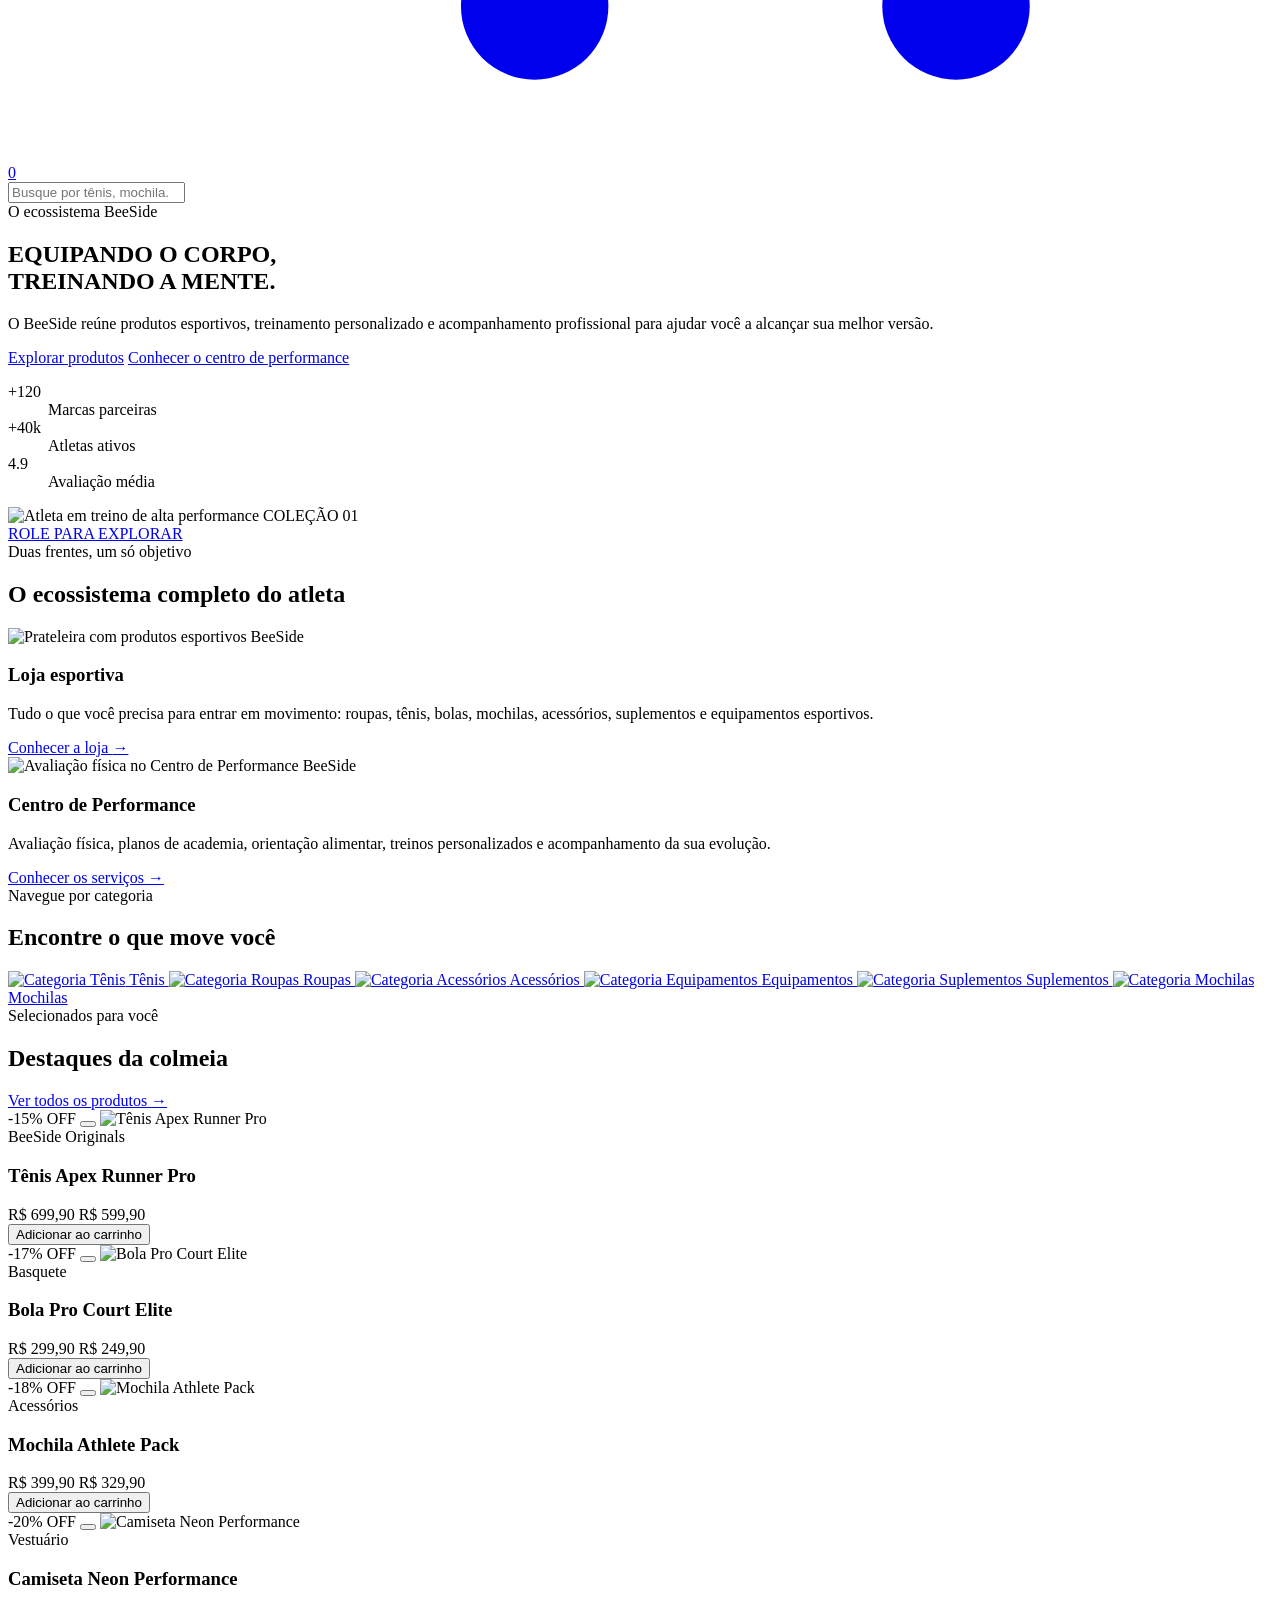
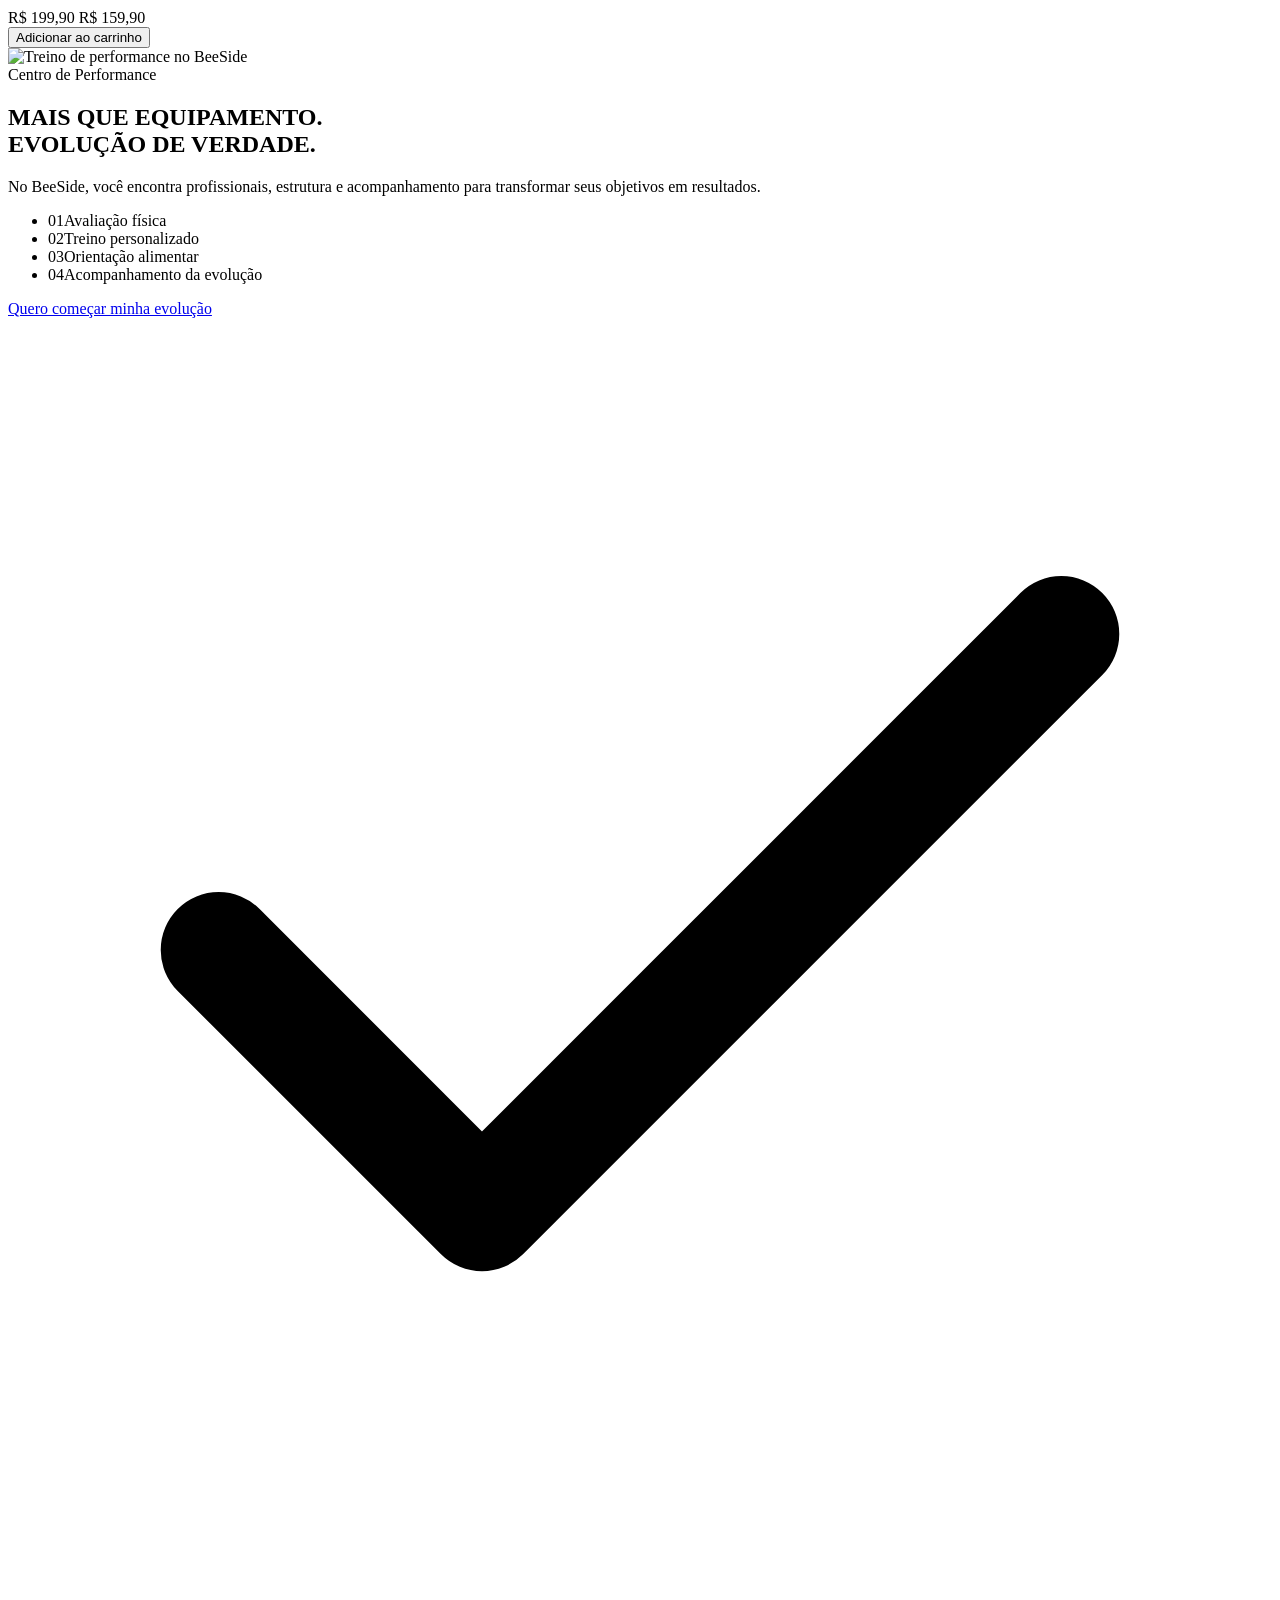
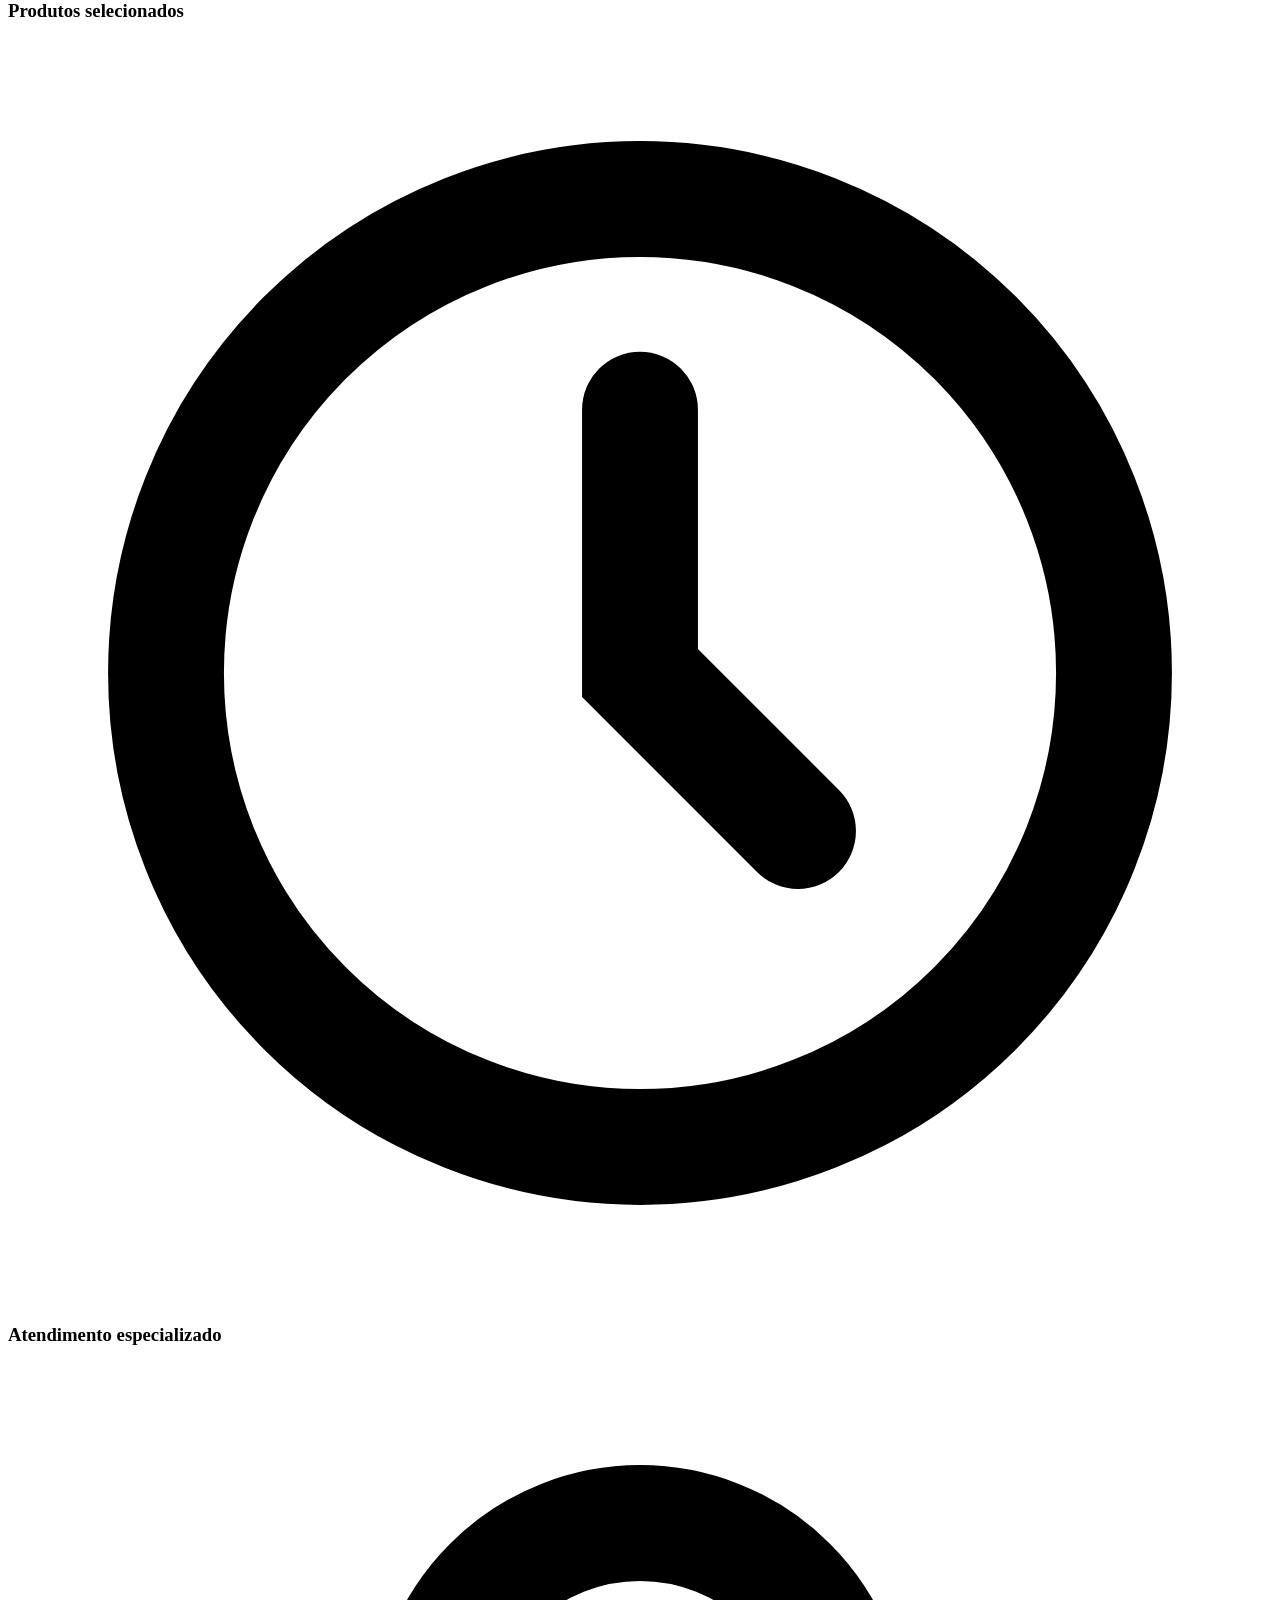
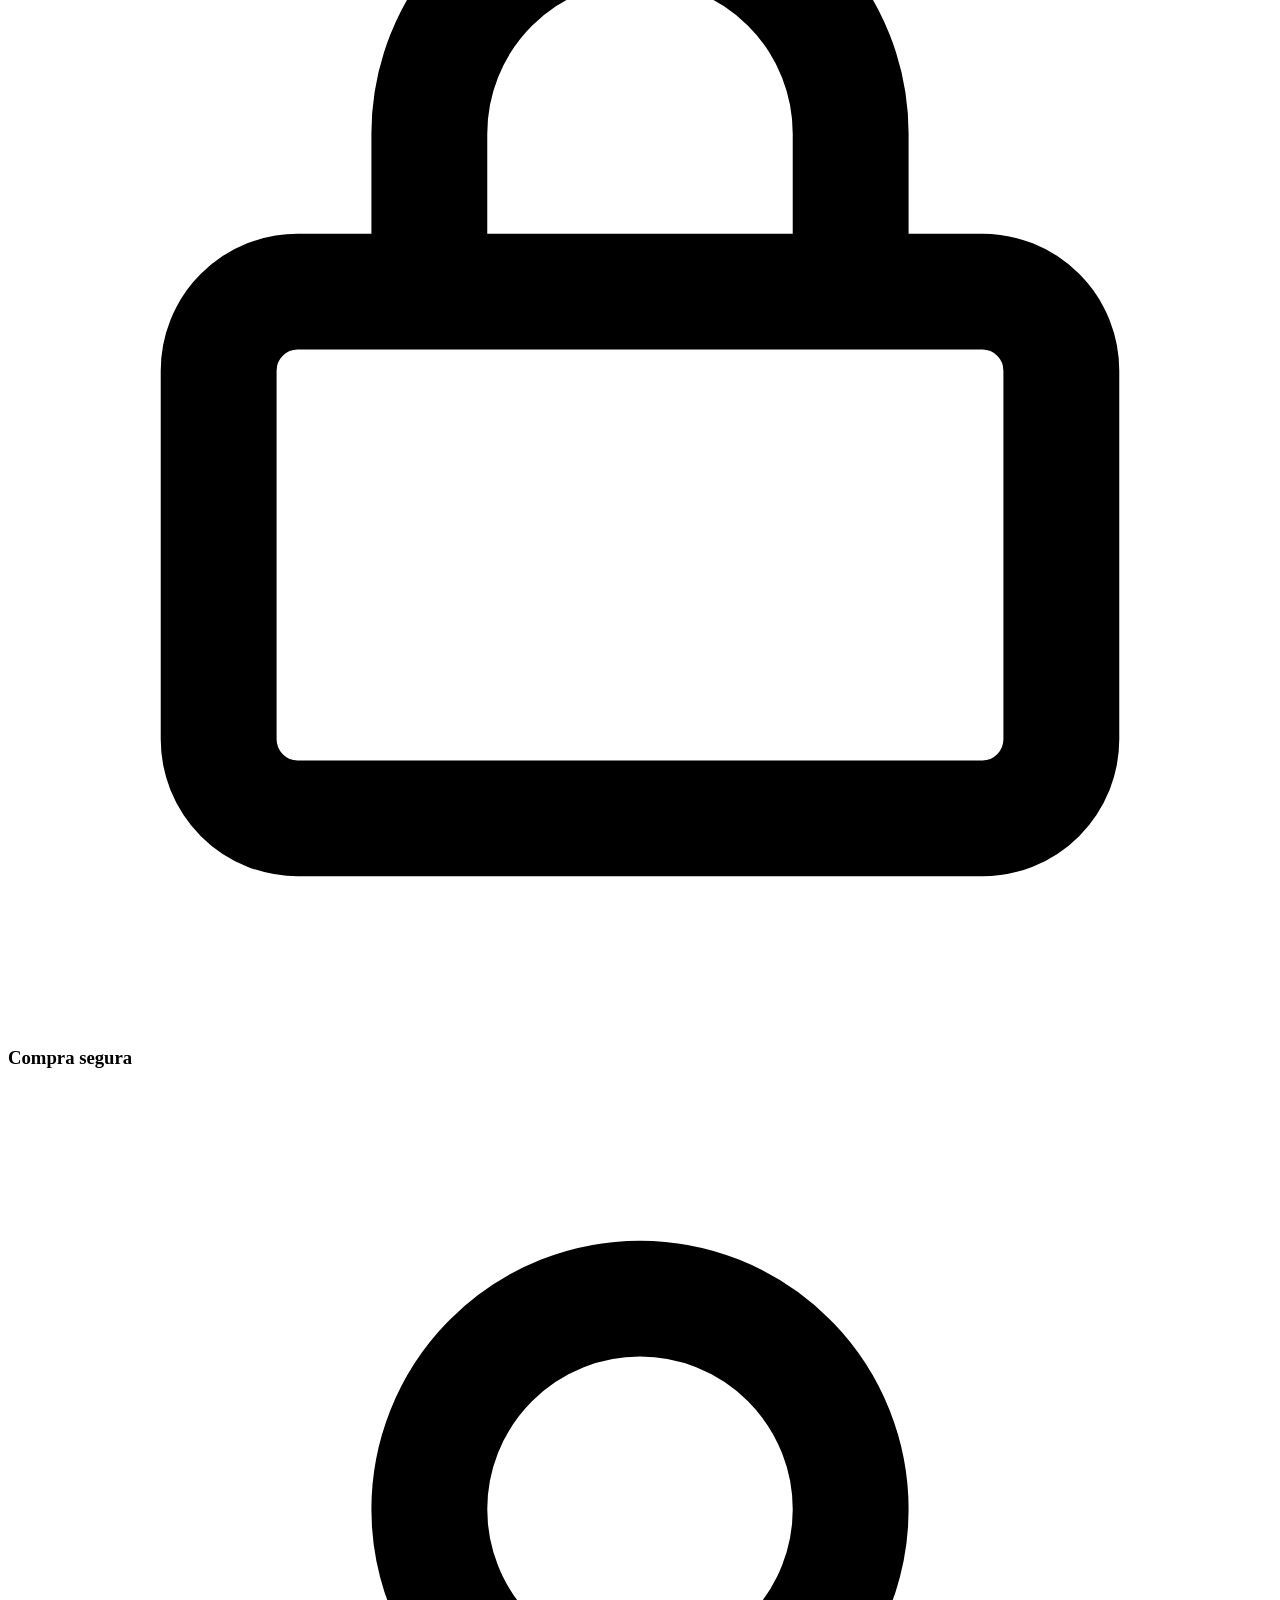
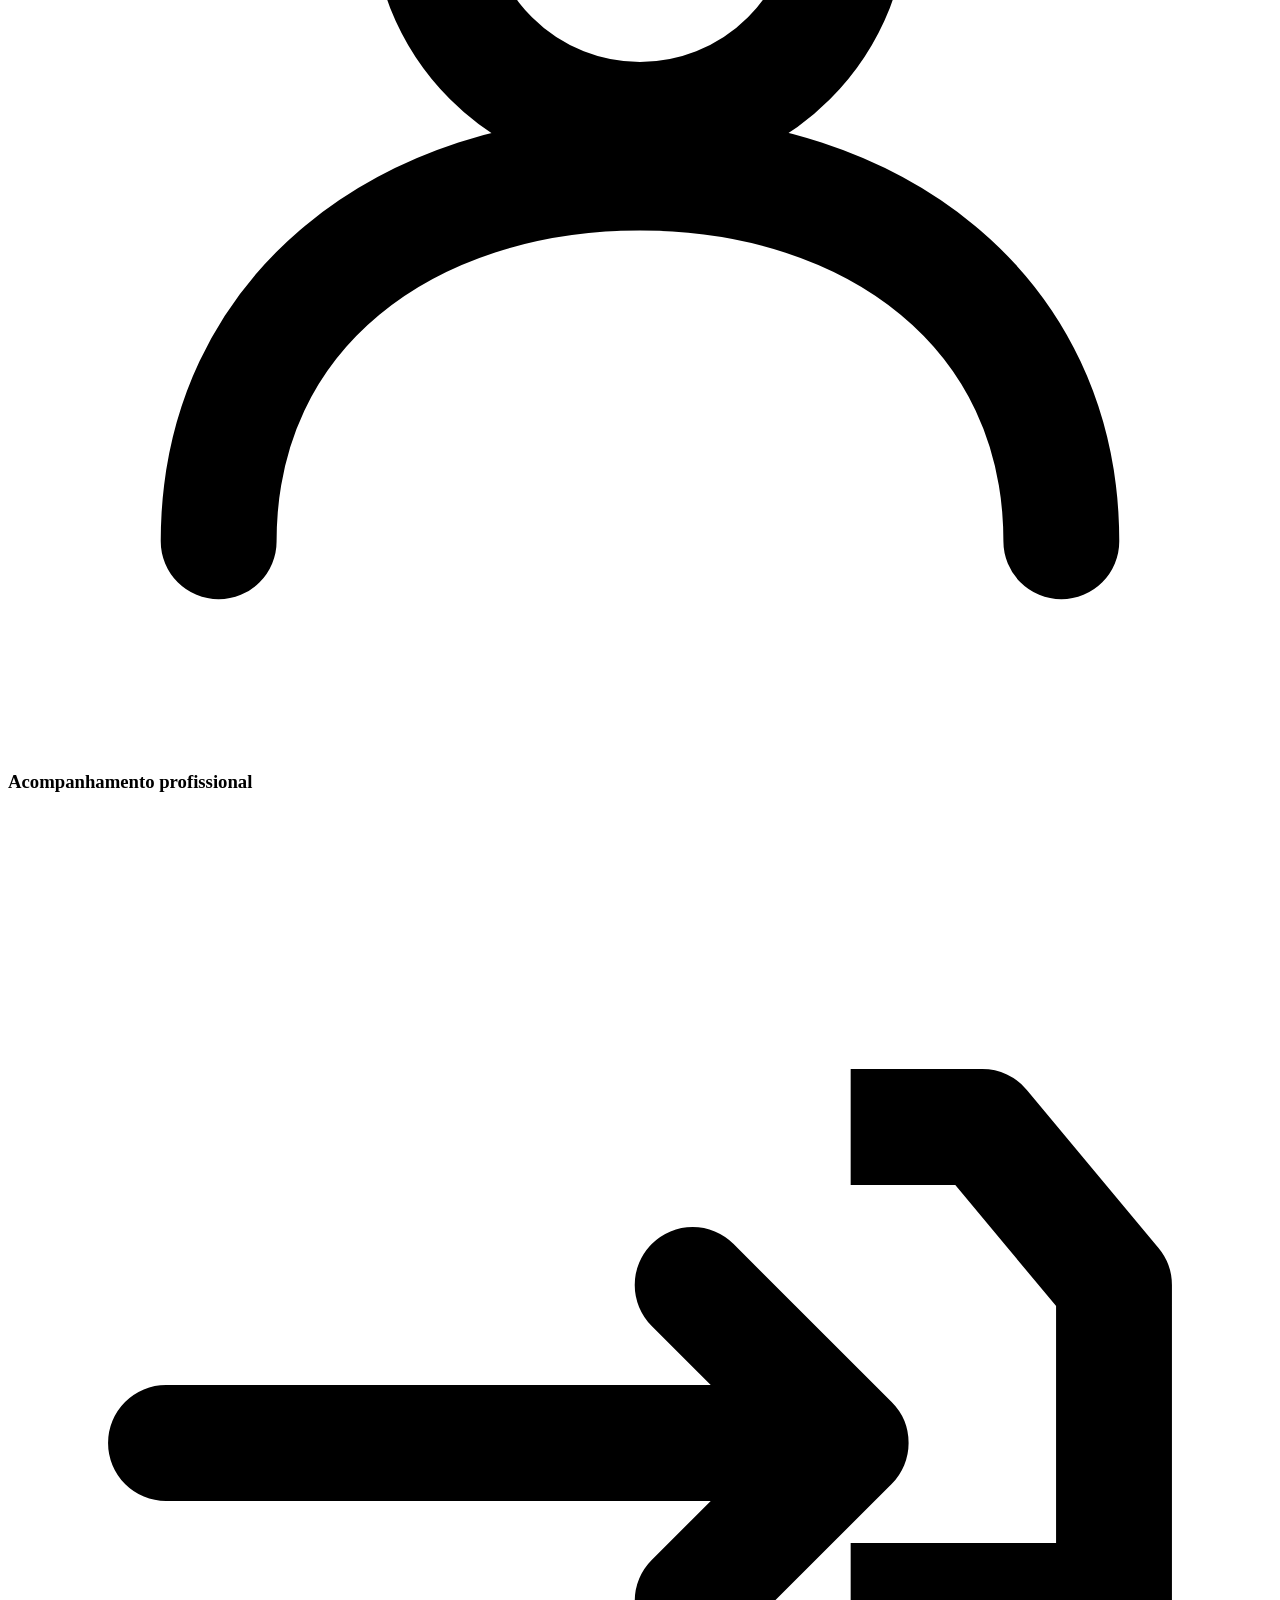
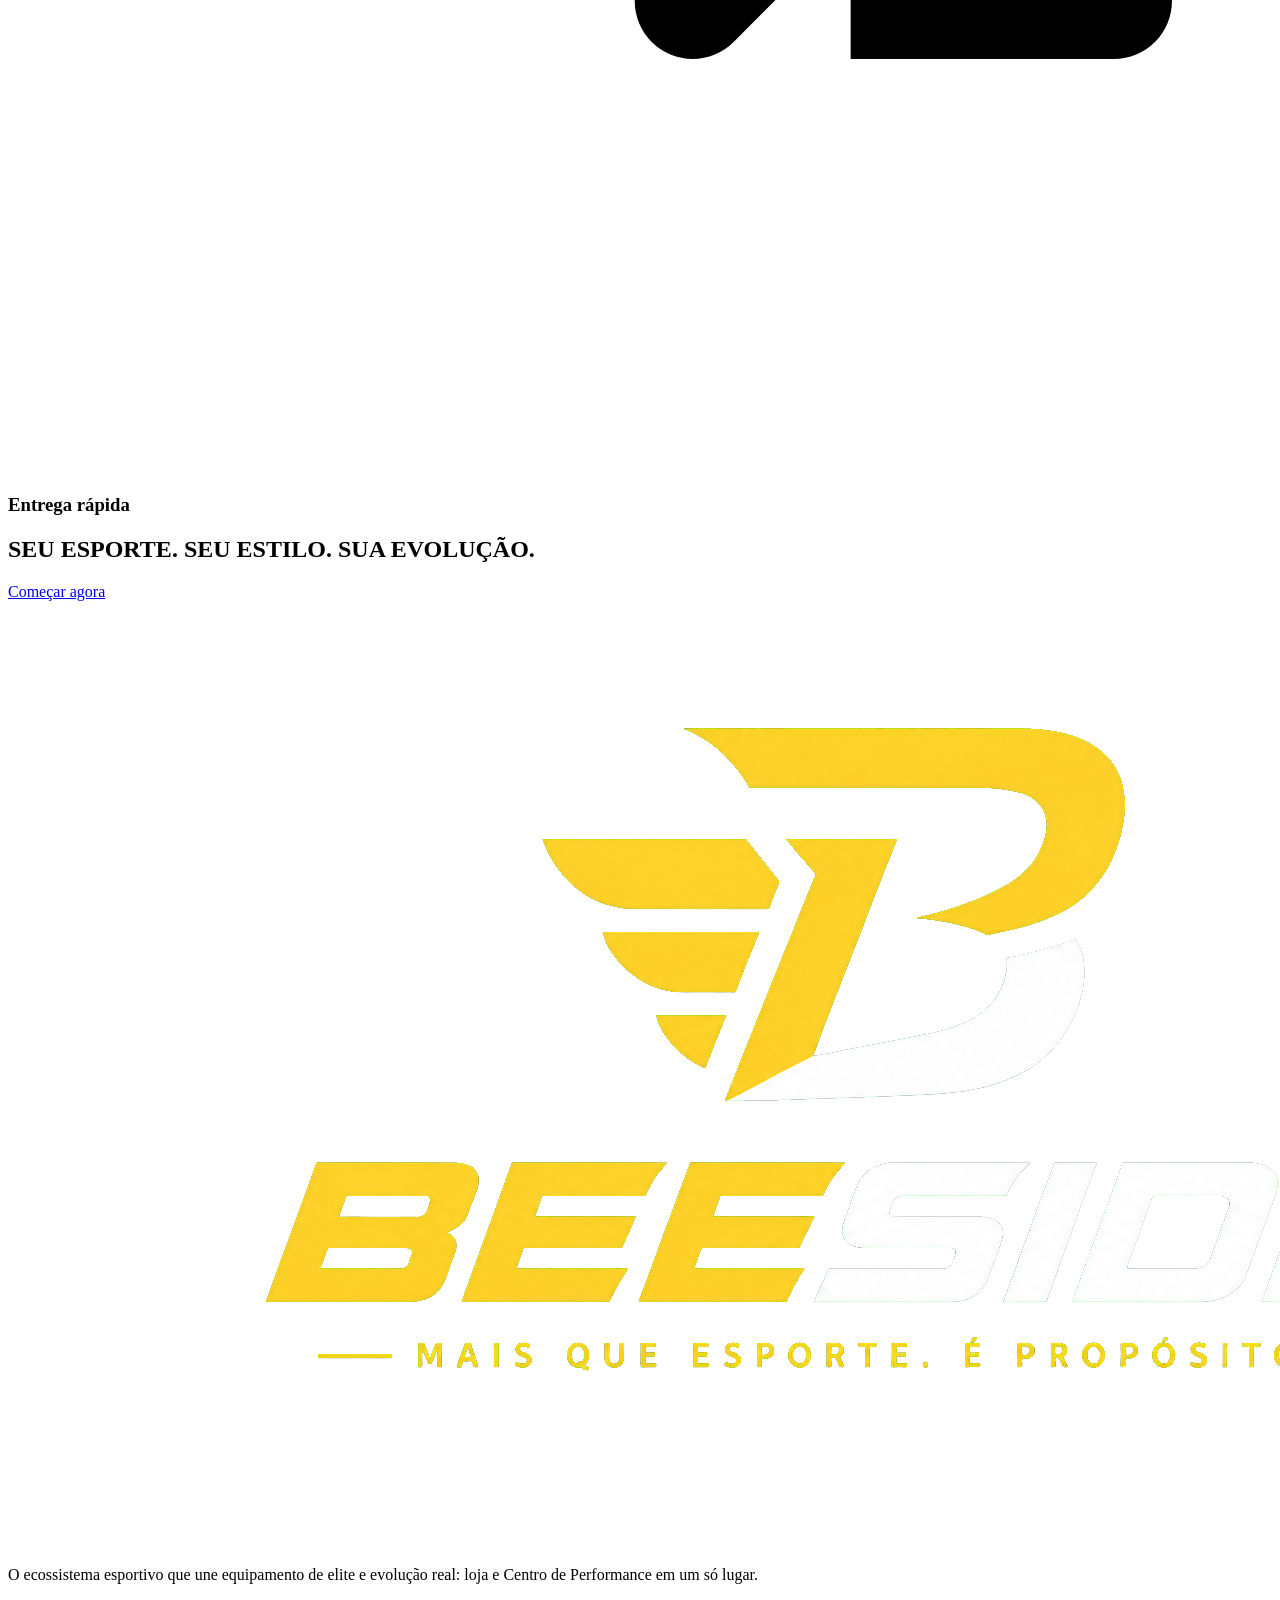
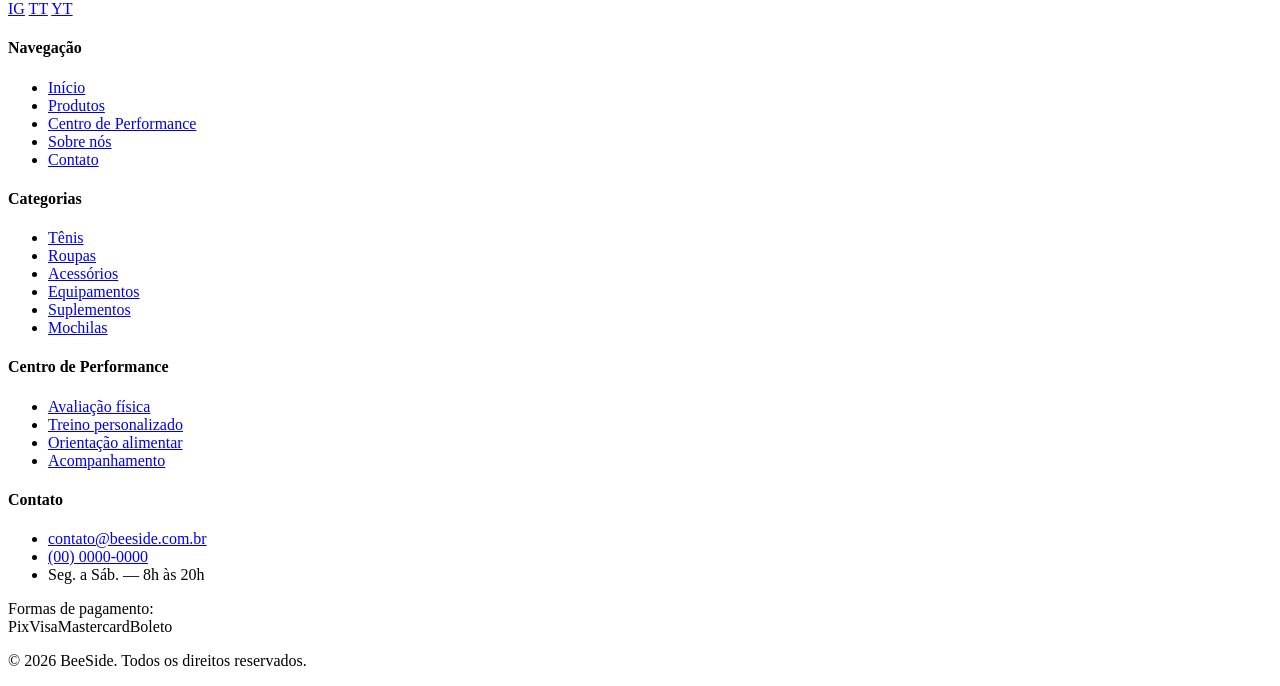
==== commit 66cdb5e6: "Add files via upload" ====
--- a/versãocerta/index.html
+++ b/versãocerta/index.html
@@ -52,7 +52,7 @@
 
         <a href="carrinho.html" class="icon-btn cart-btn" aria-label="Carrinho de compras">
           <svg viewBox="0 0 24 24" aria-hidden="true"><path d="M3 4h2l2.4 12.4a2 2 0 0 0 2 1.6h8.2a2 2 0 0 0 2-1.6L21 8H6" fill="none" stroke="currentColor" stroke-width="2" stroke-linecap="round" stroke-linejoin="round"/><circle cx="10" cy="21" r="1.4" fill="currentColor"/><circle cx="18" cy="21" r="1.4" fill="currentColor"/></svg>
-          <span class="cart-count" id="cartCount">3</span>
+          <span class="cart-count" id="cartCount">0</span>
         </a>
 
         <label class="icon-btn menu-toggle" for="navToggle" aria-label="Abrir menu">
